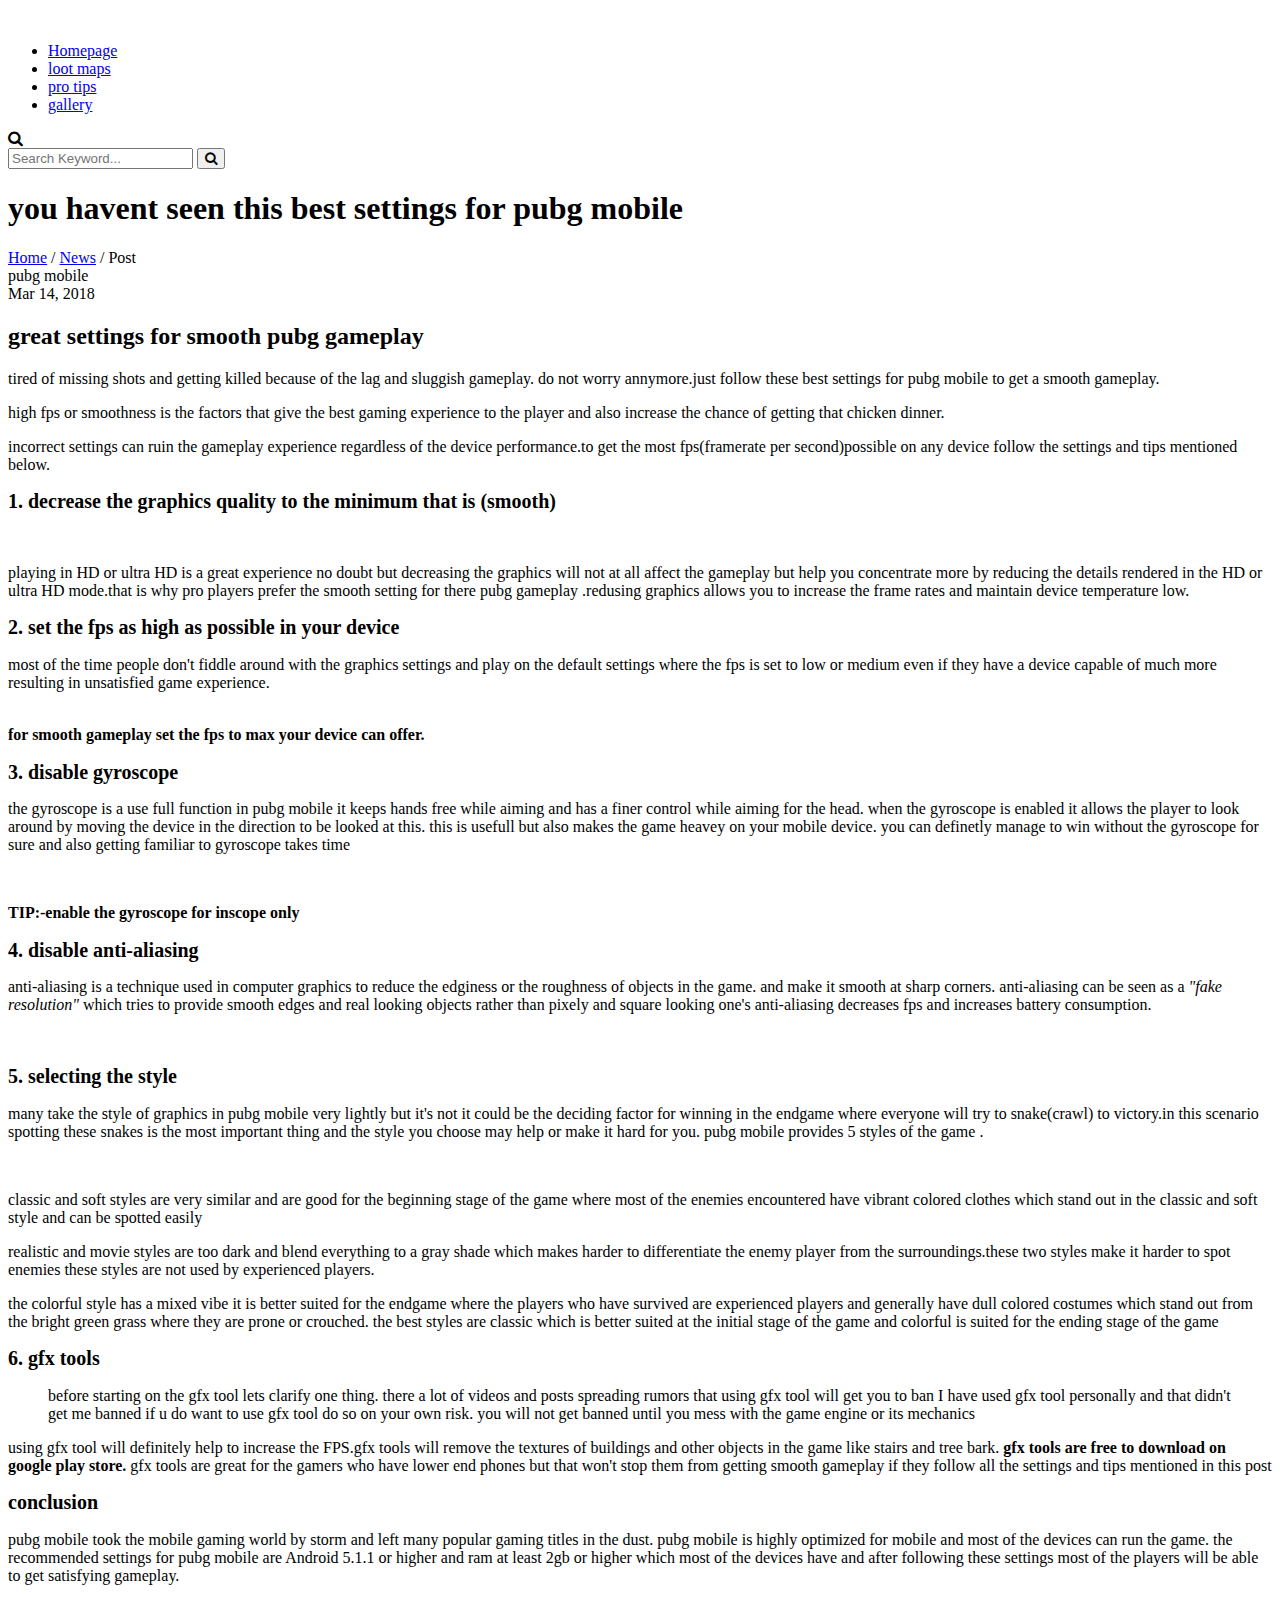
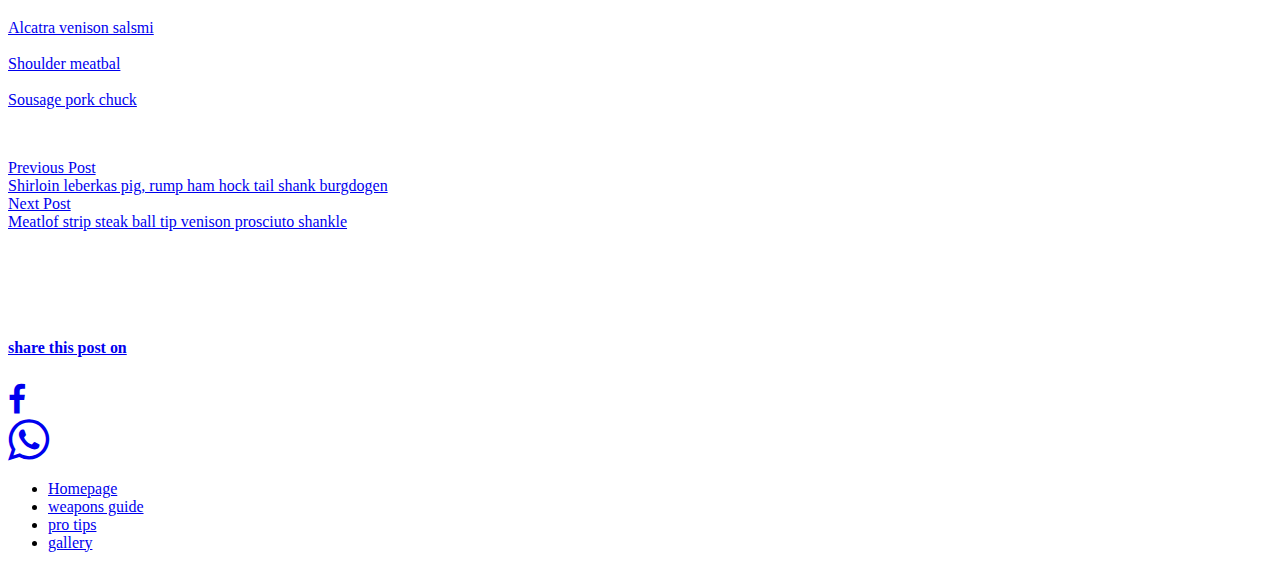
==== best-sett!ngs.html @ 98855d2d "second commit" ====
﻿<!DOCTYPE html>
<html lang="en">



<head>
    <meta charset="UTF-8">
    <meta name="viewport" content="width=device-width, initial-scale=1.0">
    <meta http-equiv="X-UA-Compatible" content="ie=edge">
    <title>Best Settings</title>
    <!-- Favicon -->
    <link rel="shortcut icon" href="http://denysthemes.com/demos/html/indiega/assets/images/favicon.ico"
        type="image/x-icon">
    <!-- Google Fonts -->
    <link href="https://fonts.googleapis.com/css?family=Roboto:100,100i,300,300i,400,400i,500,500i,700,700i,900,900i"
        rel="stylesheet">
    <link href="https://fonts.googleapis.com/css?family=Cabin:400,400i,500,500i,600,600i,700,700i" rel="stylesheet">
    <!-- Font Awesome CSS -->
    <link rel="stylesheet" href="https://cdnjs.cloudflare.com/ajax/libs/font-awesome/4.7.0/css/font-awesome.min.css">
    <!-- Bootstrap-->
    <link rel="stylesheet" href="/assets/css/bootstrap.min.css" />
    <!-- Style -->
    <link rel="stylesheet" href="/assets/css/style.css" />
    <!-- Responsive Style -->
    <link rel="stylesheet" href="/assets/css/responsive.css" />
    <!-- Animate CSS -->
    <link rel="stylesheet" href="/assets/plugins/animate.css-master/animate.min.css">
    <!-- Light Box -->
    <link href="/assets/plugins/lightbox2-master/dist/css/lightbox.css" rel="stylesheet">
    <!-- Video js -->
    <link href="/assets/css/video-js.css" rel="stylesheet">
    <!-- Datapicker -->
    <link href="/assets/plugins/jquery-date-range-picker-master/dist/daterangepicker.min.css" rel="stylesheet">
    <!-- Sliders -->
    <link rel="stylesheet" type="text/css" href="/assets/plugins/slick-1.8.0/slick/slick.css" />
    <link rel="stylesheet" type="text/css" href="/assets/plugins/slick-1.8.0/slick/slick-theme.css" />
</head>

<body>
    <!-- PRELOADER START -->
    <div class="loader-wrapper">
        <div class='cssload-loader'>
            <div class='cssload-inner cssload-one'></div>    
            <div class='cssload-inner cssload-two'></div>
            <div class='cssload-inner cssload-three'></div>
        </div>
    </div>
    <!-- PRELOADER END -->
    <!-- HEADER START -->
    <div class="header-line-wrapper">
        <header class="header-wrapper fixed-top plr100">
            <div class="table height-100p">
                <div class="table-row">
                    <div class="table-cell valign-middle text-left">
                        <a href="index.html" class="logo">
                            <img src="../assets/images/logo.png" alt="" class="img-responsive inline-block">
                        </a>
                    </div>
                    <div class="table-cell valign-top text-center vm-sm">
                        <div class="main-menu">
                            <span class="toggle_menu">

                                <span></span>
                            </span>
                            <ul class="menu clearfix">
                                <li class="inline-block active">
                                    <a href="blog-right.html">
                                        Homepage
                                    </a>
                                </li>
                                <li class="inline-block menu-item-has-children">
                                    <a href="#">
                                        loot maps
                                    </a>

                                </li>
                                <li class="inline-block menu-item-has-children">
                                    <a href="#">
                                        pro tips
                                    </a>

                                </li>
                                <li class="inline-block menu-item-has-children">
                                    <a href="gallery-regular.html">
                                        gallery
                                    </a>

                                </li>


                            </ul>
                        </div>
                    </div>
                    <div class="table-cell valign-top text-right">
                        <div class="right-bl">
                            <div class="search-wrapper inline-block valign-middle">
                                <i class="fa fa-search color-white fsize-28" aria-hidden="true"></i>
                                <form class="search-content" action="#">
                                    <input type="text" placeholder="Search Keyword...">
                                    <button class="color-white">
                                        <i class="fa fa-search" aria-hidden="true"></i>
                                    </button>
                                </form>
                            </div>

                        </div>
                    </div>
                </div>
            </div>
        </header>
    </div>
    <!-- HEADER END -->
    <!-- PAGE NAME START -->
    <section class="page-name parallax" data-paroller-factor="0.1" data-paroller-type="background"
        data-paroller-direction="vertical">
        <div class="container">
            <div class="row">
                <h1 class="page-title">
                    you havent seen this best settings for pubg mobile
                </h1>
                <div class="breadcrumbs">
                    <a href="index.html">Home</a> /
                    <a href="#">News</a> /
                    <span class="color-1">Post</span>
                </div>
            </div>
        </div>
    </section>
    <!-- PAGE NAME END -->
    <!-- SECTION START -->
    <section class="ptb150">
        <div class="container">
            <div class="row">
                
                <div class="full-col col-lg-10 col-md-10 col-md-push-1">
                    <div class="post-content mt60">

                        <div class="post-bottom background-4">
                            <div class="p60">
                                <div class="table">
                                    <div class="table-row">
                                        <div class="table-cell valign-top">
                                            <div class="fsize-14 fweight-700 uppercase color-1">
                                                pubg mobile
                                            </div>
                                        </div>
                                        <div class="table-cell valign-top text-right">
                                            <div class="fsize-14 fweight-700 uppercase">
                                                Mar 14, 2018
                                            </div>
                                        </div>
                                    </div>
                                </div>
                                <h2>great settings for smooth pubg gameplay</h2>

                                <p>tired of missing shots and getting killed because of the lag and sluggish
                                    gameplay. do not worry annymore.just follow these best settings for pubg mobile
                                    to get a smooth
                                    gameplay.</p>
                                <p> high fps or smoothness is the factors that give the best gaming experience
                                    to the player and also increase the chance of getting that chicken dinner.</p>
                                <p>incorrect settings can ruin the gameplay experience regardless of the device
                                    performance.to get the most fps(framerate per second)possible on any device
                                    follow the settings and tips mentioned below. </p>

                                <h2 style="font-size: 20px;">1. decrease the graphics quality to the minimum that
                                    is (smooth)</h2>
                                <div class="post-image">
                                    <img src="../assets/images/blog/smoot.jpg" alt=""></div>
                                <p>playing in HD or ultra HD is a great experience no doubt but decreasing the
                                    graphics will not at all affect the gameplay but help you
                                    concentrate more by reducing the details rendered in the HD or ultra HD
                                    mode.that is why pro players prefer the smooth setting for there pubg gameplay
                                    .redusing graphics allows you to increase the frame rates and maintain device
                                    temperature low.</p>

                                <h2 style="font-size: 20px;">2. set the fps as high as possible in your device</h2>
                                <p>most of the time people don't fiddle around with the graphics settings and play
                                    on
                                    the default settings where the fps is set to low or medium even if they have a
                                    device capable of much more resulting in unsatisfied game experience.
                                    <div class="post-image">
                                        <img src="../assets/images/blog/fps.jpg" alt=""></div>
                                    <strong>for
                                        smooth gameplay set the fps to max your device can offer.</strong></p>


                                <h2 style="font-size: 20px;">3. disable gyroscope</h2>
                                <p>the gyroscope is a use full function in pubg mobile it keeps hands free while
                                    aiming and has a finer control while aiming for the head. when the gyroscope is
                                    enabled it allows the player to look around by moving the device in the
                                    direction to be looked at this. this is usefull but also makes the game heavey
                                    on your mobile device.
                                    you can definetly manage to win without the gyroscope for sure and also
                                    getting familiar to gyroscope takes time</p>
                                <div class="post-image">
                                    <img src="../assets/images/blog/gyro.jpg" alt=""></div>
                                <p><strong> TIP:-enable the gyroscope for inscope only</strong></p>

                                <h2 style="font-size: 20px;"> 4. disable anti-aliasing</h2>
                                <p>anti-aliasing is a technique used in computer graphics to reduce the edginess or
                                    the roughness of objects in the game. and make it smooth at sharp corners.
                                    anti-aliasing can be seen as a <i>"fake resolution"</i> which tries to provide
                                    smooth
                                    edges and real looking objects rather than pixely and square looking one's
                                    anti-aliasing decreases fps and increases battery consumption.</p>
                                <div class="post-image">
                                    <img src="../assets/images/blog/anti-aliasing.jpg" alt=""></div>


                                <h2 style="font-size: 20px;">5. selecting the style</h2>
                                <p>many take the style of graphics in pubg mobile very lightly but it's not it
                                    could be the deciding factor for winning in the endgame where everyone will try
                                    to snake(crawl) to victory.in this scenario spotting these snakes is the most
                                    important thing and the style you choose may help or make it hard for you.
                                    pubg mobile provides 5 styles of the game .
                                    <div class="post-image">
                                        <img src="../assets/images/blog/style.jpg" alt=""></div>

                                    <p>classic and soft styles are very similar and are good for the beginning stage
                                        of the game where most of the enemies encountered have vibrant colored
                                        clothes which stand out in the classic and soft style and can be spotted
                                        easily</p>
                                    <p>
                                        realistic and movie styles are too dark and blend everything to a gray shade
                                        which makes harder to differentiate the enemy player from the
                                        surroundings.these two styles make it harder to spot enemies these styles
                                        are not used by experienced players.</p>

                                    <p>the colorful style has a mixed vibe it is better suited for the endgame where
                                        the players who have survived are experienced players and generally have
                                        dull colored costumes which stand out from the bright green grass where they
                                        are prone or crouched.
                                        the best styles are classic which is better suited at the initial stage of
                                        the game and colorful is suited for the ending stage of the game
                                    </p>
                                </p>
                            </div>
                            <h2 style="font-size: 20px;">6. gfx tools</h2>
                            <div class="
                                        post-quote mt120">
                                <blockquote class="p40 text-center">

                                    <div class="table mb0 pb30 mt40">
                                        <div class="table-row">

                                        </div>
                                    </div>
                                    <div class="text-container fsize-18 italic ptb30">
                                        before starting on the gfx tool lets clarify one thing. there a lot of
                                        videos and posts spreading rumors that using gfx tool will get you to ban I
                                        have used gfx tool personally and that didn't get me banned if u do want to
                                        use gfx tool do so on your own risk.
                                        you will not get banned until you mess with the game engine or its
                                        mechanics
                                    </div>
                                </blockquote>

                                <p>using gfx tool will definitely help to increase the FPS.gfx tools will remove
                                    the textures of buildings and other objects in the game like stairs and tree
                                    bark.
                                    <strong>gfx tools are free to download on google play store.</strong>
                                    gfx tools are great for the gamers who have lower end phones but that won't
                                    stop them from getting smooth gameplay if they follow all the settings and tips
                                    mentioned in this post</p>

                                <h2 style="font-size: 20px;">conclusion</h2>
                                <p>pubg mobile took the mobile gaming world by storm and left many popular gaming
                                    titles in the dust. pubg mobile is highly optimized for mobile and most of the
                                    devices can run the game.
                                    the recommended settings for pubg mobile are Android 5.1.1 or higher and ram at
                                    least 2gb or higher which most of the devices have and after following these
                                    settings most of the players will be able to get satisfying gameplay.</p>
                            </div>

                        </div>
                    </div>
                    <div class="row mt60 wow fadeInLeft">
                        <div class="related-post">
                            <div class="related-item col-lg-4 col-md-4 col-sm-12 col-xs-12">
                                <a href="post.html" class="related-wrapper">
                                    <div class="related-img">
                                        <img src="../assets/images/post/related-1.jpg" alt="">
                                    </div>
                                    <div class="related-title">
                                        <div class="font-agency fsize-24 fweight-700 color-white uppercase">
                                            Alcatra venison salsmi
                                        </div>
                                    </div>
                                </a>
                            </div>
                            <div class="related-item col-lg-4 col-md-4 col-sm-12 col-xs-12">
                                <a href="post.html" class="related-wrapper">
                                    <div class="related-img">
                                        <img src="../assets/images/post/related-2.jpg" alt="">
                                    </div>
                                    <div class="related-title">
                                        <div class="font-agency fsize-24 fweight-700 color-white uppercase">
                                            Shoulder meatbal
                                        </div>
                                    </div>
                                </a>
                            </div>
                            <div class="related-item col-lg-4 col-md-4 col-sm-12 col-xs-12">
                                <a href="post.html" class="related-wrapper">
                                    <div class="related-img">
                                        <img src="../assets/images/post/related-3.jpg" alt="">
                                    </div>
                                    <div class="related-title">
                                        <div class="font-agency fsize-24 fweight-700 color-white uppercase">
                                            Sousage pork chuck
                                        </div>
                                    </div>
                                </a>
                            </div>
                        </div>
                    </div>

                    <div class="posts-nav" style="margin-top: 50px;">
                        <div class="row">
                            <div class="col-md-6">
                                <a href="#" class="nav_prev nav-btn td-none"
                                    style="background-image: url('../assets/images/blog/blog-img-1.jpg');">
                                    <div class="nav_content">
                                        <div class="fsize-14 fweight-700 uppercase color-1">Previous Post</div>
                                        <div class="nav-title font-agency fsize-24 fweight-700  uppercase">Shirloin
                                            leberkas pig, rump ham hock tail shank burgdogen</div>
                                    </div>
                                </a>
                            </div>
                            <div class="col-md-6 text-right">
                                <a href="#" class="nav_next nav-btn td-none"
                                        style="background-image: url('../assets/images/blog/blog-img-2.jpg');">
                                    <div class="nav_content">
                                        <div class="fsize-14 fweight-700 uppercase color-1">Next Post</div>
                                        <div class="nav-title font-agency fsize-24 fweight-700  uppercase">Meatlof
                                            strip steak ball tip venison prosciuto shankle</div>
                                    </div>
                                </a>
                            </div>
                        </div>
                    </div>
                </div>
            </div>
        </div>
        </div>
        </div>
    </section>

    

    <!-- SECTION END -->
    <!-- FOOTER START -->
    <footer class="footer">
        <div class="container">
            <div class="row mb110">
                <div class="col-lg-4 col-md-4 col-sm-12 col-xs-12" style=" margin-bottom: 90px;">
                    <a href="index.html">
                        <img src="../assets/images/logo.png" alt="">
                    </a>
                </div>
                <div class="col-lg-8 col-md-8 col-sm-12 col-xs-12 text-right">
                    <div class="social-content mt30">
                        <a href="#" style=" font-size: larger;  font-weight: 500; ">
                            <h5>share this post on</h5>
                        </a>


                        <div class="social-list">
                            <a href="#">
                                <i class="fa fa-facebook fa-2x" aria-hidden="true"></i>
                            </a>
                        </div>
                        <div class="social-list">
                            <a href="#">
                                <i class="fa fa-whatsapp fa-3x" aria-hidden="true"></i>
                            </a>
                        </div>

                    </div>
                    <ul class="footer-menu">
                        <li>
                            <a href="index.html">
                                Homepage
                            </a>
                        </li>
                        <li>
                            <a href="#">
                                weapons guide
                            </a>
                        </li>
                        <li>
                            <a href="gallery-masonry.html">
                                pro tips
                            </a>
                        </li>
                        <li>
                            <a href="games.html">
                                gallery
                            </a>
                        </li>


                    </ul>


                </div>
            </div>
            <div class="row">

            </div>
        </div>
    </footer>
    <!-- FOOTER END -->
    <!-- Scripts -->
    <script src="../assets/js/jquery-3.3.1.min.js"></script>
    <script src="../assets/js/bootstrap.min.js"></script>
    <script src="../assets/plugins/slick-1.8.0/slick/slick.min.js"></script>
    <script src="../assets/plugins/flex-menu/flexmenu.min.js"></script>
    <script src="../assets/plugins/jquery-match-height-master/dist/jquery.matchHeight.js"></script>
    <script src="../assets/plugins/muuri-master/muuri.js"></script>
    <script src="../assets/plugins/vide-0.5.1/dist/jquery.vide.min.js"></script>
    <script src="../assets/plugins/paroller.js-master/dist/jquery.paroller.min.js"></script>
    <script src="../assets/js/video.js"></script>
    <script src="../assets/js/jquery.inview.min.js"></script>
    <script src="../assets/js/progressbar.min.js"></script>
    <script src="../assets/plugins/lightbox2-master/dist/js/lightbox.js"></script>
    <script src="../assets/js/moment.min.js"></script>
    <script src="../assets/plugins/jquery-date-range-picker-master/dist/jquery.daterangepicker.min.js"></script>
    <script src="../assets/plugins/wow-master/dist/wow.min.js"></script>
    <script src="../assets/js/script.js"></script>
</body>



</html>
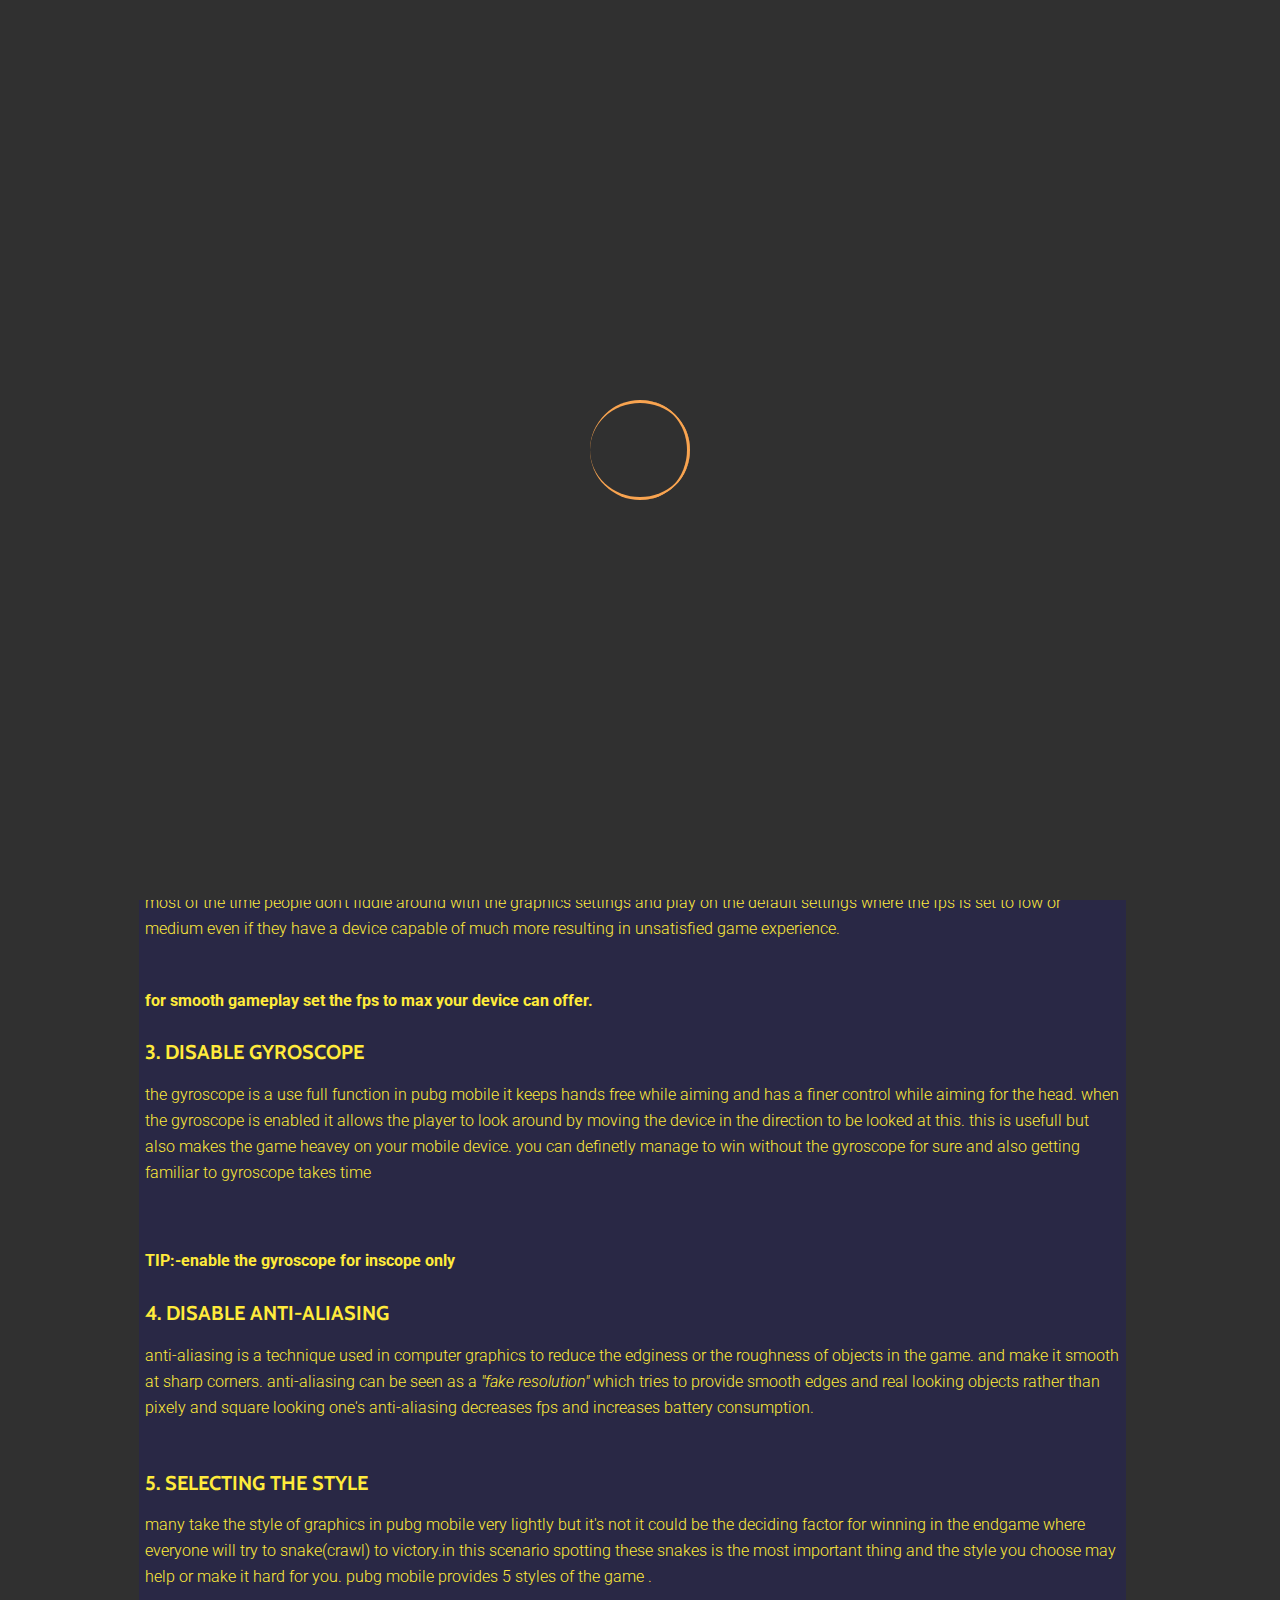
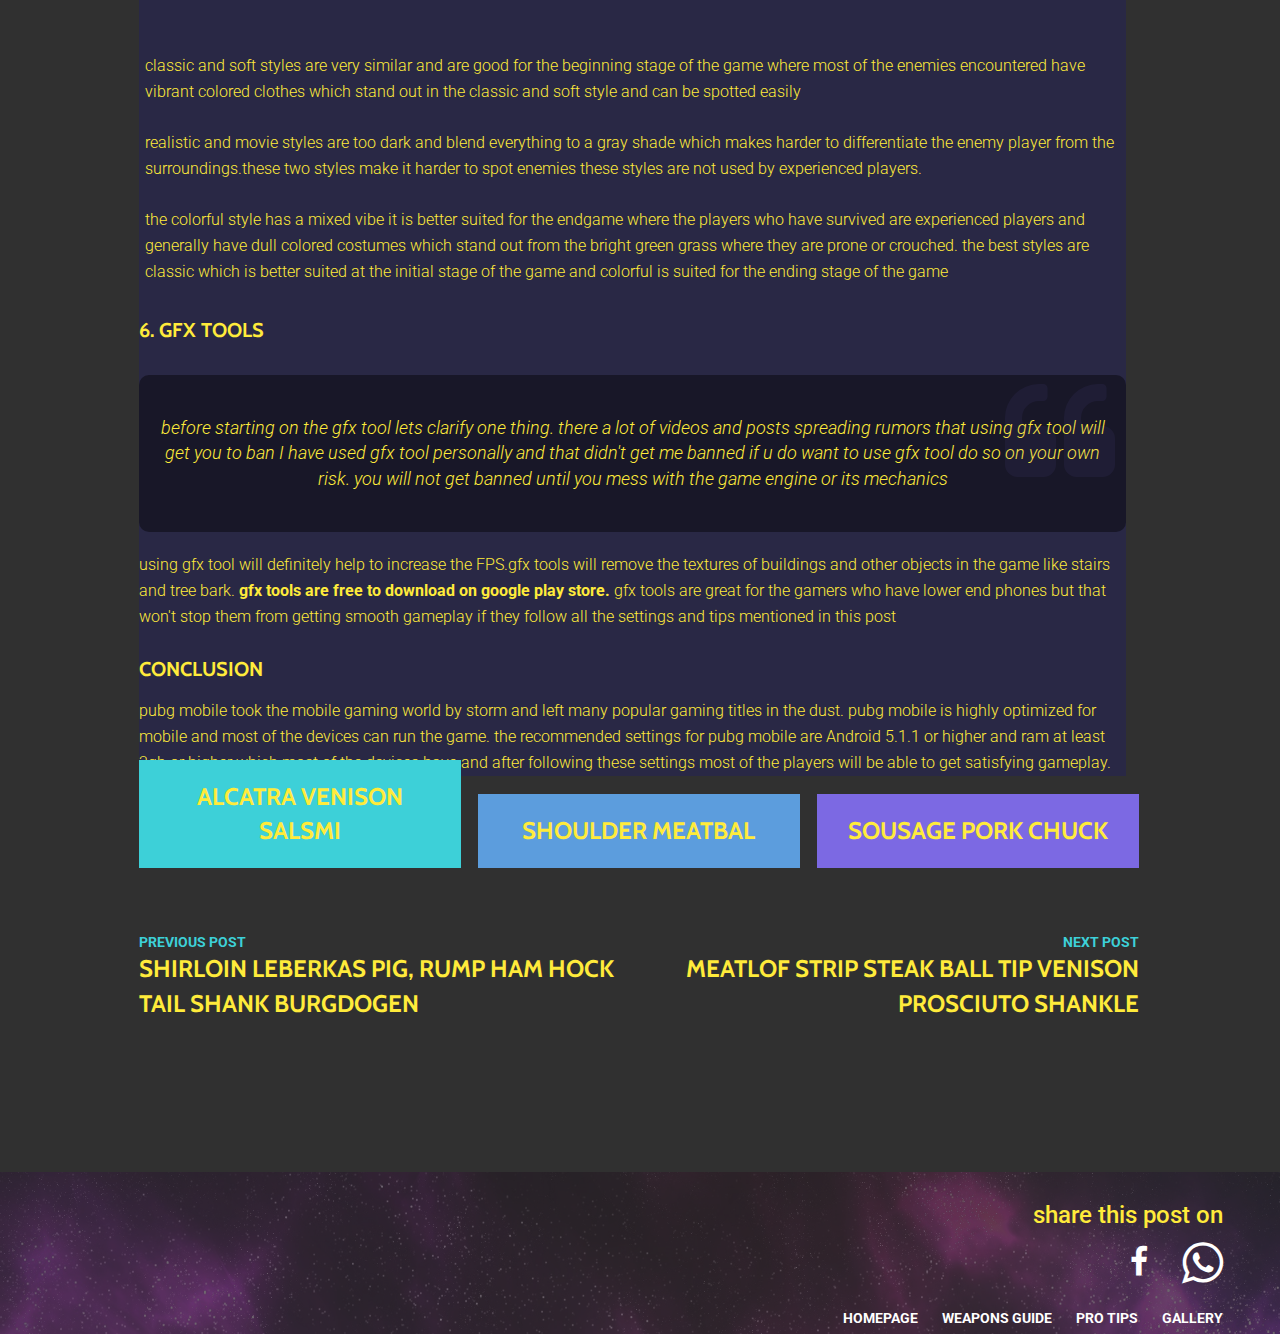
==== commit f08fba23: "third commit" ====
--- a/best-sett!ngs.html
+++ b/best-sett!ngs.html
@@ -9,7 +9,7 @@
     <meta http-equiv="X-UA-Compatible" content="ie=edge">
     <title>Best Settings</title>
     <!-- Favicon -->
-    <link rel="shortcut icon" href="http://denysthemes.com/demos/html/indiega/assets/images/favicon.ico"
+    <link rel="shortcut icon" href="logo.png"
         type="image/x-icon">
     <!-- Google Fonts -->
     <link href="https://fonts.googleapis.com/css?family=Roboto:100,100i,300,300i,400,400i,500,500i,700,700i,900,900i"
@@ -18,22 +18,22 @@
     <!-- Font Awesome CSS -->
     <link rel="stylesheet" href="https://cdnjs.cloudflare.com/ajax/libs/font-awesome/4.7.0/css/font-awesome.min.css">
     <!-- Bootstrap-->
-    <link rel="stylesheet" href="/assets/css/bootstrap.min.css" />
+    <link rel="stylesheet" href="css/bootstrap.min.css" />
     <!-- Style -->
-    <link rel="stylesheet" href="/assets/css/style.css" />
+    <link rel="stylesheet" href="css/style.css" />
     <!-- Responsive Style -->
-    <link rel="stylesheet" href="/assets/css/responsive.css" />
+    <link rel="stylesheet" href="css/responsive.css" />
     <!-- Animate CSS -->
-    <link rel="stylesheet" href="/assets/plugins/animate.css-master/animate.min.css">
+    <link rel="stylesheet" href="plugins/animate.css-master/animate.min.css">
     <!-- Light Box -->
-    <link href="/assets/plugins/lightbox2-master/dist/css/lightbox.css" rel="stylesheet">
+    <link href="plugins/lightbox2-master/dist/css/lightbox.css" rel="stylesheet">
     <!-- Video js -->
-    <link href="/assets/css/video-js.css" rel="stylesheet">
+    <link href="css/video-js.css" rel="stylesheet">
     <!-- Datapicker -->
-    <link href="/assets/plugins/jquery-date-range-picker-master/dist/daterangepicker.min.css" rel="stylesheet">
+    <link href="plugins/jquery-date-range-picker-master/dist/daterangepicker.min.css" rel="stylesheet">
     <!-- Sliders -->
-    <link rel="stylesheet" type="text/css" href="/assets/plugins/slick-1.8.0/slick/slick.css" />
-    <link rel="stylesheet" type="text/css" href="/assets/plugins/slick-1.8.0/slick/slick-theme.css" />
+    <link rel="stylesheet" type="text/css" href="plugins/slick-1.8.0/slick/slick.css" />
+    <link rel="stylesheet" type="text/css" href="plugins/slick-1.8.0/slick/slick-theme.css" />
 </head>
 
 <body>
--- a/css/style.css
+++ b/css/style.css
@@ -0,0 +1,3070 @@
+/* ------------------------------------------ */
+/*             TABLE OF CONTENTS
+/* ------------------------------------------ */
+/*   01 - General & Basic Styles    */
+/*   02 - Header Styles             */
+/*   03 - Game Section              */
+/*   04 - Blog Section              */
+/*   05 - Testimonial Section       */
+/*   06 - Gallery Section           */
+/*   07 - Stream Section            */
+/*   08 - Price Section             */
+/*   09 - FAQ Section               */
+/*   10 - Registration Section      */
+/*   11 - Footer Styles             */
+/*   12 - About Page                */
+/*   13 - 404 Page                  */
+/*   14 - FAQ Page                  */
+/*   15 - Team Page                 */
+/*   16 - Single Team Page          */
+/*   17 - Testimonials Page         */
+/*   18 - Games Page                */
+/*   19 - Single Games Page         */
+/*   20 - Gallery Pages             */
+/*   21 - Single image Page         */
+/*   22 - Contact Page              */
+/*   23 - Blog Page                 */
+/*   24 - Post Page                 */
+/* ==========================================================================
+   01. GENERAL & BASIC STYLES
+   ========================================================================== */
+.color-1 {
+  color: #3dd0d8; }
+
+.color-2 {
+  color: #c2d4f8; }
+
+.color-3 {
+  color: #303030; }
+
+.color-4 {
+  color: #292845; }
+
+.color-5 {
+  color: #5c9ddd; }
+
+.color-6 {
+  color: #7c69e3; }
+
+.color-7 {
+  color: #00b4d6; }
+
+.color-8 {
+  color: #68dde3; }
+
+.background-1 {
+  background: #3dd0d8; }
+
+.background-2 {
+  background: #c2d4f8; }
+
+.background-3 {
+  background: #303030; }
+
+.background-4 {
+  background: #292845; }
+
+.background-5 {
+  background: #5c9ddd; }
+
+.background-6 {
+  background: #7c69e3; }
+
+.background-7 {
+  background: #00b4d6; }
+
+.background-8 {
+  background: #68dde3; }
+
+.background-gradient {
+  background: linear-gradient(to right, #3dd0d8 0%, rgba(146, 82, 234, 0.64) 100%); }
+
+@font-face {
+  font-family: 'cabin';
+  src: url("http://denysthemes.com/demos/html/indiega/assets/fonts/agency/agency-fb.ttf");
+  font-weight: 400;
+  font-style: normal; }
+
+.font-roboto {
+  font-family: "Roboto", sans-serif; }
+
+.font-agency {
+  font-family: "cabin"; }
+
+.italic {
+  font-style: italic; }
+
+.fsize-0 {
+  font-size: 0px; }
+
+.fsize-12 {
+  font-size: 12px; }
+
+.fsize-14 {
+  font-size: 14px; }
+
+.fsize-16 {
+  font-size: 16px; }
+
+.fsize-18 {
+  font-size: 18px; }
+
+.fsize-20 {
+  font-size: 20px; }
+
+.fsize-24 {
+  font-size: 24px; }
+
+.fsize-28 {
+  font-size: 28px; }
+
+.fsize-30 {
+  font-size: 30px; }
+
+.fsize-32 {
+  font-size: 32px; }
+
+.fsize-40 {
+  font-size: 40px; }
+
+.fsize-48 {
+  font-size: 48px; }
+
+.fsize-58 {
+  font-size: 58px; }
+
+.fsize-80 {
+  font-size: 80px; }
+
+.fweight-300 {
+  font-weight: 300; }
+
+.fweight-500 {
+  font-weight: 500; }
+
+.fweight-700 {
+  font-weight: 700; }
+
+.radius-offset {
+  border-radius: 0 !important; }
+
+.ws-20 {
+  word-spacing: 20px; }
+
+::-moz-selection {
+  background: #3dd0d8;
+  color: #fff; }
+
+::selection {
+  background: #3dd0d8;
+  color: #fff; }
+
+:focus::-webkit-input-placeholder {
+  opacity: 0;
+  transition: all 0.3s ease-out; }
+
+:focus::-moz-placeholder {
+  opacity: 0;
+  transition: all 0.3s ease-out; }
+
+:focus:-moz-placeholder {
+  opacity: 0;
+  transition: all 0.3s ease-out; }
+
+:focus:-ms-input-placeholder {
+  opacity: 0;
+  transition: all 0.3s ease-out; }
+
+/* Heading */
+h1,
+h2,
+h3,
+h4,
+h6 {
+    font-family: "cabin";
+    font-weight: 700;
+    color: #ffeb3b;
+    text-transform: uppercase;
+    margin: auto;
+    line-height: inherit;
+}
+
+
+.subheading {
+    font-family: "cabin";
+    font-size: 20px;
+}
+
+ul,
+ol {
+  margin: 0;
+  padding: 0; }
+
+a {
+    text-decoration: none;
+    color: #FFEB3B;
+}
+  a:hover {
+    text-decoration: none;
+   
+  }
+  a:focus {
+    text-decoration: none;
+    color: inherit !important; }
+
+p {
+  line-height: 26px;
+  margin-bottom: 25px; 
+  margin-top:15px;
+}
+
+h1 {
+  font-size: 56px; }
+
+h2 {
+  font-size: 35px; }
+
+h3 {
+  font-size: 40px; }
+
+h4 {
+  font-size: 32px; }
+
+h5 {
+  font-size: 24px; }
+
+h6 {
+  font-size: 16px; }
+
+.related-img {
+  max-width: 100%;
+  margin:14px;
+}
+
+.post-image img{
+    max-width:100%;
+}
+
+.alignright {
+  float: right;
+  margin: 0 0 30px 30px; }
+
+
+.alignleft {
+  float: left;
+  margin: 0 30px 30px 0; }
+
+.uppercase {
+  text-transform: uppercase; }
+
+.align-left {
+  float: left;
+  margin-right: 40px;
+  margin-bottom: 40px; }
+
+.align-right {
+  float: right;
+  margin-left: 40px;
+  margin-bottom: 40px; }
+
+.td-none {
+  text-decoration: none; }
+
+.color-white {
+  color: #FFEB3B; }
+
+.color-whitei {
+  color: #fff !important; }
+
+.background-white {
+  background-color: #fff; }
+
+.relative {
+  position: relative; }
+
+.ohidden {
+  overflow: hidden; }
+
+.float-left {
+  float: left; }
+
+.float-right {
+  float: right; }
+
+.block {
+  display: block; }
+
+.inline-block {
+  display: inline-block; }
+
+.table {
+  display: table;
+  margin-bottom: 0; }
+
+.table-row {
+  display: table-row; }
+
+.table-cell {
+  display: table-cell; }
+
+.valign-top {
+  vertical-align: top; }
+
+.valign-middle {
+  vertical-align: middle; }
+
+.valign-bottom {
+  vertical-align: bottom; }
+
+.width-100 {
+  width: 100%; }
+
+.height-100p {
+  height: 100%; }
+
+.height-600 {
+  height: 600px; }
+
+.lheight-normal {
+  line-height: normal; }
+
+.lheight-26 {
+  line-height: 26px; }
+
+.lheight-28 {
+  line-height: 28px; }
+
+.lheight-30 {
+  line-height: 30px; }
+
+.lheight-32 {
+  line-height: 32px; }
+
+.lheight-47 {
+  line-height: 47px; }
+
+.p30 {
+  padding: 30px; }
+
+.p40 {
+  padding: 10px; }
+
+.p60 {
+  padding: 6px; }
+
+.pl20 {
+  padding-left: 20px; }
+
+.plr40 {
+  padding-left: 40px;
+  padding-right: 40px; }
+
+.plr50 {
+  padding-left: 50px;
+  padding-right: 50px; }
+
+.plr60 {
+  padding-left: 60px;
+  padding-right: 60px; }
+
+.plr100 {
+  padding-left: 100px;
+  padding-right: 100px; }
+
+.pl0 {
+  padding-left: 0; }
+
+.pl100 {
+  padding-left: 100px; }
+
+.pr0 {
+  padding-right: 0; }
+
+.ptb19 {
+  padding-top: 19px;
+  padding-bottom: 19px; }
+
+.ptb20 {
+  padding-top: 20px;
+  padding-bottom: 20px; }
+
+.ptb30 {
+  padding-top: 30px;
+  padding-bottom: 30px; }
+
+.ptb50 {
+  padding-top: 50px;
+  padding-bottom: 50px; }
+
+.ptb90 {
+  padding-top: 90px;
+  padding-bottom: 90px; }
+
+.ptb100 {
+  padding-top: 100px;
+  padding-bottom: 100px; }
+
+.ptb120 {
+  padding-top: 120px;
+  padding-bottom: 120px; }
+
+.ptb150 {
+  padding-top: 50px;
+  padding-bottom: 50px; }
+
+.ptb170 {
+  padding-top: 170px;
+  padding-bottom: 170px; }
+
+.pt10 {
+  padding-top: 10px; }
+
+.pt25 {
+  padding-top: 25px; }
+
+.pt85 {
+  padding-top: 85px; }
+
+.pt90 {
+  padding-top: 90px; }
+
+.pt150 {
+  padding-top: 150px; }
+
+.pt170 {
+  padding-top: 170px; }
+
+.pb20 {
+  padding-bottom: 20px; }
+
+.pb60 {
+  padding-bottom: 60px; }
+
+.pb85 {
+  padding-bottom: 85px; }
+
+.pb170 {
+  padding-bottom: 170px; }
+
+.m0 {
+  margin: 0; }
+
+.mlr-auto {
+  margin-left: auto;
+  margin-right: auto; }
+
+.ml5 {
+  margin-left: 5px; }
+
+.ml15 {
+  margin-left: 15px; }
+
+.ml25 {
+  margin-left: 25px; }
+
+.ml30 {
+  margin-left: 30px; }
+
+.mt-80 {
+  margin-top: -80px; }
+
+.mt10 {
+  margin-top: 10px; }
+
+.mt15 {
+  margin-top: 1px; }
+
+.mt20 {
+  margin-top: 20px; }
+
+.mt25 {
+  margin-top: 25px; }
+
+.mt30 {
+  margin-top: 10px; }
+
+
+
+.mt50 {
+  margin-top: 50px; }
+
+.mt60 {
+  margin-top: 5px;
+  margin-bottom: 30px;
+}
+
+.mt70 {
+  margin-top: 70px; }
+
+.mt80 {
+  margin-top: 80px; }
+
+.mt90 {
+  margin-top: 90px; }
+
+.mt100 {
+  margin-top: 100px; }
+
+.mt120 {
+  margin-top: 30px; }
+
+.mt150 {
+  margin-top: 150px; }
+
+.mb20 {
+  margin-bottom: 20px; }
+
+.mb30 {
+  margin-bottom: 30px; }
+
+.mb40 {
+  margin-bottom: 40px; }
+
+.mb110 {
+  margin-bottom: 5px; }
+
+.pointer {
+  cursor: pointer; }
+
+.text-gradient {
+  background: linear-gradient(to right, #3dd0d8 0%, rgba(124, 105, 227, 0.64) 100%);
+  
+  -webkit-text-fill-color: transparent; }
+
+.btn {
+  border-radius: 10px;
+  text-transform: uppercase;
+  font-size: 14px;
+  font-weight: 700;
+  border: 0; }
+  .btn.border-btn {
+    border: 2px solid #fff;
+    background: transparent;
+    transition: all 0.3s ease-out; }
+    .btn.border-btn:hover {
+      background: #3dd0d8;
+      border: 2px solid #3dd0d8;
+      color: #fff;
+      transition: all 0.3s ease-out; }
+  .btn.header-btn {
+    width: 220px;
+    height: 60px;
+    line-height: 59px;
+    overflow: hidden;
+    position: relative;
+    z-index: 1;
+    display: inline-block;
+    padding: 0;
+    color: #fff;
+    border: 2px solid #7c69e3;
+    transition: all 0.3s ease-out; }
+    .btn.header-btn:hover {
+      border: 2px solid #3dd0d8;
+      background: #3dd0d8 !important;
+      transition: all 0.3s ease-out; }
+  .btn.gradient {
+    background: linear-gradient(to right, #3dd0d8 0%, rgba(124, 105, 227, 0.64) 100%);
+    transition: all 0.3s ease-out; }
+    .btn.gradient:hover {
+      background: #3dd0d8;
+      color: #fff;
+      transition: all 0.3s ease-out; }
+
+.title-bl {
+  position: relative;
+  z-index: 3; }
+  .title-bl .title {
+    position: relative;
+    font-family: "cabin";
+    font-size: 40px;
+    font-weight: 700;
+    text-shadow: 0 2px 4.8px rgba(30, 29, 50, 0.3);
+    text-transform: uppercase;
+    /* padding-top: 25px;
+		padding-bottom: 25px; */ }
+  .title-bl .subtitle {
+    position: absolute;
+    top: 50%;
+    left: 50%;
+    z-index: 10;
+    -webkit-transform: translate(-50%, -50%);
+            transform: translate(-50%, -50%);
+    opacity: 0.02;
+    text-shadow: 0 2px 4.8px rgba(30, 29, 50, 0.3);
+    color: #c2d4f8;
+    font-family: "cabin";
+    font-size: 88px;
+    font-weight: 700;
+    text-transform: uppercase;
+    white-space: nowrap;
+    width: 100%;
+    overflow: hidden;
+    text-overflow: ellipsis;
+    /* line-height: 100%; */ }
+
+.title-description {
+  position: relative;
+  z-index: 1; }
+
+.sl-social {
+  position: absolute;
+  right: 100px;
+  top: 50%;
+  -webkit-transform: translateY(-50%);
+          transform: translateY(-50%); }
+  .sl-social.bg-white .social {
+    background: #fff;
+    border-radius: 50%; }
+    .sl-social.bg-white .social:hover .fa {
+      color: #3dd0d8;
+      transition: all 0.3s ease-out; }
+  .sl-social .social {
+    display: block;
+    width: 40px;
+    height: 40px;
+    line-height: 41px;
+    margin: 15px 0;
+    text-align: center; }
+    .sl-social .social .fa {
+      transition: all 0.3s ease-out; }
+
+.page-name {
+  padding: 196px 0 50px 0;
+  background-image: url("../images/headg.png");
+  background-repeat: no-repeat;
+  background-size: auto 120%; }
+    .page-name .page-title {
+        color: #ffeb3b;
+        font-family: "cabin";
+        font-size: 24px;
+        font-weight: 700;
+        text-transform: uppercase;
+        text-align: center;
+    }
+  .page-name .breadcrumbs {
+    text-align: center;
+    font-size: 14px;
+    font-weight: 700; }
+    .page-name .breadcrumbs a {
+      display: inline-block;
+      padding: 0 12.5px;
+      text-transform: uppercase;
+      color: #fff;
+      transition: all 0.3s ease-out; }
+      .page-name .breadcrumbs a:hover {
+        color: #3dd0d8;
+        transition: all 0.3s ease-out; }
+    .page-name .breadcrumbs span {
+      text-transform: uppercase;
+      color: #3dd0d8;
+      padding: 0 12.5px; }
+
+ul.list-1 {
+  line-height: 30px; }
+  ul.list-1 > li {
+    list-style: none; }
+    ul.list-1 > li:before {
+      content: '\f00c';
+      font: normal normal normal 14px/1 FontAwesome;
+      font-weight: 400;
+      margin-right: 20px; }
+    ul.list-1 > li.color1:before {
+      color: #3dd0d8; }
+    ul.list-1 > li.color5:before {
+      color: #5c9ddd; }
+
+ol.list-2 {
+  list-style: none;
+  counter-reset: num; }
+  ol.list-2 li {
+    position: relative;
+    padding: 0 0 0 25px;
+    line-height: 30px; }
+    ol.list-2 li:before {
+      content: counter(num) ". ";
+      counter-increment: num;
+      position: absolute;
+      left: 2px;
+      top: 50%;
+      -webkit-transform: translateY(-50%);
+              transform: translateY(-50%);
+      font-weight: 700;
+      color: #3dd0d8; }
+
+.default-tabs .nav-tabs {
+  margin: 0;
+  border-bottom: 4px solid #7c69e3; }
+  .default-tabs .nav-tabs li {
+    padding: 0; }
+    .default-tabs .nav-tabs li a {
+      border-radius: 10px 10px 0px 0px;
+      border: 2px solid rgba(124, 105, 227, 0.4);
+      border-bottom: none !important;
+      padding: 19px 50px;
+      margin-right: 1px;
+      opacity: 0.7;
+      color: #c2d4f8;
+      line-height: normal;
+      font-weight: 700;
+      font-size: 14px;
+      transition: all 0.3s ease-out; }
+      .default-tabs .nav-tabs li a:hover {
+        background-color: #7c69e3;
+        color: #fff;
+        opacity: 1;
+        border-color: transparent;
+        transition: all 0.3s ease-out; }
+      .default-tabs .nav-tabs li a:focus {
+        background-color: #7c69e3;
+        outline: none; }
+    .default-tabs .nav-tabs li.active a {
+      background-color: #7c69e3;
+      color: #fff;
+      opacity: 1;
+      border: 2px solid transparent; }
+      .default-tabs .nav-tabs li.active a:hover {
+        border-bottom: none !important;
+        border: 2px solid transparent; }
+      .default-tabs .nav-tabs li.active a:focus {
+        border-bottom: none;
+        border: 2px solid transparent; }
+
+.default-tabs .tab-content .main-text {
+  background: #292845;
+  border-radius: 0px 0px 10px 10px; }
+
+.progress-line {
+  line-height: normal;
+  margin-bottom: 25px; }
+  .progress-line:last-child {
+    margin-bottom: 0; }
+  .progress-line .progress-title {
+    font-size: 14px;
+    font-weight: 700;
+    text-transform: uppercase;
+    opacity: 0.8; }
+  .progress-line .progressbar-text {
+    font-size: 14px;
+    font-weight: 700;
+    opacity: 0.8;
+    color: #c2d4f8 !important;
+    top: 0 !important;
+    left: auto !important;
+    right: 0 !important;
+    -webkit-transform: none !important;
+            transform: none !important; }
+
+blockquote {
+  background-color: #181728;
+  border-radius: 10px;
+  border: none;
+  position: relative;
+  max-width: 670px; }
+  blockquote:before {
+    content: "\f10d";
+    color: #7c69e3;
+    opacity: 0.07;
+    font: normal normal normal 119px/1 FontAwesome;
+    position: absolute;
+    left: 50%;
+    top: 50%;
+    -webkit-transform: translate(-50%, -50%);
+            transform: translate(-50%, -50%); }
+
+.pagination-page .page-numbers {
+  display: inline-block;
+  vertical-align: middle;
+  font-size: 13px;
+  font-weight: 700;
+  width: 60px;
+  height: 60px;
+  text-decoration: none;
+  color: #fff;
+  text-align: center;
+  line-height: 59px;
+  margin: 0 5px 5px 5px;
+  background: #292845;
+  border-radius: 10px;
+  transition: all 0.2s ease-out; }
+  .pagination-page .page-numbers.active {
+    background: linear-gradient(to right, #3dd0d8 0%, rgba(146, 82, 234, 0.64) 100%); }
+  .pagination-page .page-numbers:hover {
+    background: linear-gradient(to right, #3dd0d8 0%, rgba(146, 82, 234, 0.64) 100%);
+    transition: all 0.2s ease-out; }
+  .pagination-page .page-numbers.dots:hover {
+    color: #fff;
+    background: #292845; }
+
+.cssload-container {
+  width: 100%;
+  height: 30px;
+  text-align: center; }
+
+.cssload-double-torus {
+  width: 30px;
+  height: 30px;
+  opacity: 0.5;
+  margin: 0 auto;
+  border: 7px double;
+  border-radius: 50%;
+  border-color: transparent rgba(104, 221, 227, 0.9) rgba(255, 255, 255, 0.9);
+  -webkit-animation: cssload-spin 1140ms infinite linear;
+          animation: cssload-spin 1140ms infinite linear; }
+
+@-webkit-keyframes cssload-spin {
+  100% {
+    -webkit-transform: rotate(360deg);
+            transform: rotate(360deg);
+    transform: rotate(360deg); } }
+
+@keyframes cssload-spin {
+  100% {
+    -webkit-transform: rotate(360deg);
+            transform: rotate(360deg);
+    transform: rotate(360deg); } }
+
+.social-content.gradient .social-list {
+  margin: 0;
+  width: 50px;
+  height: 50px;
+  background: transparent;
+  transition: all 0.3s ease-out;
+  text-align: center;
+  border-radius: 2px; }
+  .social-content.gradient .social-list a .fa {
+    line-height: 50px; }
+  .social-content.gradient .social-list a:hover {
+    color: #fff; }
+  .social-content.gradient .social-list:hover {
+    background: linear-gradient(to right, #3dd0d8 0%, rgba(146, 82, 234, 0.64) 100%);
+    transition: all 0.3s ease-out; }
+
+.social-content.color2 .social-list a {
+  color: #c2d4f8;
+  transition: all 0.3s ease-out; }
+  .social-content.color2 .social-list a:hover {
+    color: #7c69e3;
+    transition: all 0.3s ease-out; }
+
+.social-content .social-list {
+  display: inline-block;
+  vertical-align: middle;
+  margin: 0 15px; }
+  .social-content .social-list a {
+    color: #fff;
+    transition: all 0.3s ease-out; }
+    .social-content .social-list a:hover {
+      color: #7c69e3;
+      transition: all 0.3s ease-out; }
+  .social-content .social-list:first-child {
+    margin-left: 0; }
+  .social-content .social-list:last-child {
+    margin-right: 0; }
+
+.item.first .platform,
+.item.first .fa,
+.vertical-item.first .platform,
+.vertical-item.first .fa {
+  color: #3dd0d8; }
+
+.item.second .platform,
+.item.second .fa,
+.vertical-item.second .platform,
+.vertical-item.second .fa {
+  color: #5c9ddd; }
+
+.item.third .platform,
+.item.third .fa,
+.vertical-item.third .platform,
+.vertical-item.third .fa {
+  color: #7c69e3; }
+
+/* FormStyler Modern */
+.jq-selectbox {
+  margin: 0 15px;
+  width: 130px;
+  background-color: #292845;
+  border-radius: 10px;
+  padding: 14px 20px; }
+  .jq-selectbox .jq-selectbox__select .jq-selectbox__select-text {
+    color: #c2d4f8; }
+  .jq-selectbox .jq-selectbox__select .jq-selectbox__trigger-arrow {
+    font: normal normal normal 14px/1 FontAwesome;
+    text-rendering: auto;
+    -webkit-font-smoothing: antialiased;
+    -moz-osx-font-smoothing: grayscale;
+    font-size: 10px;
+    color: #c2d4f8;
+    margin-top: 10px; }
+    .jq-selectbox .jq-selectbox__select .jq-selectbox__trigger-arrow:before {
+      content: "\f078"; }
+  .jq-selectbox .jq-selectbox__dropdown {
+    left: 0;
+    top: 100%;
+    background-color: #292845;
+    color: #c2d4f8;
+    border-radius: 10px;
+    box-shadow: 3.5px 6.1px 30px rgba(0, 0, 0, 0.57); }
+    .jq-selectbox .jq-selectbox__dropdown li {
+      font-weight: normal;
+      padding: 8px 10px 8px 30px; }
+      .jq-selectbox .jq-selectbox__dropdown li:hover {
+        background-color: #5c9ddd; }
+
+/* DataTables */
+body .dataTables_wrapper .dataTables_length label {
+  font-weight: 300;
+  color: #c2d4f8; }
+
+body .dataTables_wrapper .dataTables_filter {
+  margin-bottom: 75px; }
+  body .dataTables_wrapper .dataTables_filter input {
+    background-color: #292845;
+    color: #c2d4f8;
+    border: 0;
+    height: 60px;
+    padding: 0 28px;
+    border-radius: 10px; }
+    body .dataTables_wrapper .dataTables_filter input::-webkit-input-placeholder {
+      color: #c2d4f8;
+      text-transform: uppercase;
+      font-style: italic;
+      font-size: 14px;
+      font-weight: normal; }
+    body .dataTables_wrapper .dataTables_filter input::-moz-placeholder {
+      color: #c2d4f8;
+      text-transform: uppercase;
+      font-style: italic;
+      font-size: 14px;
+      font-weight: normal; }
+    body .dataTables_wrapper .dataTables_filter input:-moz-placeholder {
+      color: #c2d4f8;
+      text-transform: uppercase;
+      font-style: italic;
+      font-size: 14px;
+      font-weight: normal; }
+    body .dataTables_wrapper .dataTables_filter input:-ms-input-placeholder {
+      color: #c2d4f8;
+      text-transform: uppercase;
+      font-style: italic;
+      font-size: 14px;
+      font-weight: normal; }
+
+body .dataTables_wrapper .dTables {
+  border-collapse: collapse;
+  margin-bottom: 60px;
+  border-bottom: 0 !important; }
+  body .dataTables_wrapper .dTables th {
+    border: 1px solid #292845;
+    color: #fff;
+    text-transform: uppercase;
+    font-size: 14px;
+    padding: 22px;
+    background: transparent !important; }
+  body .dataTables_wrapper .dTables tr {
+    background: transparent !important; }
+    body .dataTables_wrapper .dTables tr td {
+      padding: 40px 25px;
+      background-color: #292845 !important;
+      border-left: 1px solid #292845;
+      border-right: 1px solid #292845;
+      border-top: 1px solid #303030 !important; }
+
+body .dataTables_wrapper .dataTables_info {
+  color: #c2d4f8 !important;
+  margin-bottom: 25px; }
+
+body .dataTables_wrapper .dataTables_paginate .paginate_button {
+  background-color: #292845 !important;
+  height: 60px !important;
+  line-height: 62px !important;
+  min-width: 60px !important;
+  padding: 0 5px !important;
+  text-align: center !important;
+  color: #fff !important;
+  font-size: 14px !important;
+  font-weight: 700 !important;
+  border-radius: 10px !important;
+  border: 0 !important;
+  margin-left: 10px !important; }
+  body .dataTables_wrapper .dataTables_paginate .paginate_button.current {
+    background: linear-gradient(to right, #3dd0d8 0%, rgba(124, 105, 227, 0.64) 100%);
+    color: #fff !important; }
+  body .dataTables_wrapper .dataTables_paginate .paginate_button:hover {
+    background: linear-gradient(to right, #3dd0d8 0%, rgba(124, 105, 227, 0.64) 100%); }
+
+@media screen and (max-width: 768px) {
+  body .dataTables_wrapper .dataTables_paginate .paginate_button {
+    margin-bottom: 10px; } }
+
+/* Nested lists */
+.nested-lists {
+  padding-left: 20px;
+  margin: 0;
+  list-style: none; }
+  .nested-lists > li:before {
+    content: "\f00c";
+    display: inline-block;
+    vertical-align: middle;
+    font: normal normal normal 14px/1 FontAwesome;
+    font-size: inherit;
+    text-rendering: auto;
+    -webkit-font-smoothing: antialiased;
+    -moz-osx-font-smoothing: grayscale;
+    margin-right: 15px;
+    color: #3dd0d8; }
+  .nested-lists > li > ul {
+    padding-left: 60px; }
+  .nested-lists li {
+    margin-bottom: 20px; }
+    .nested-lists li.active a {
+      color: #5c9ddd; }
+  .nested-lists a {
+    color: #c2d4f8; }
+  .nested-lists ul {
+    padding-left: 30px;
+    margin-top: 20px;
+    list-style: none; }
+    .nested-lists ul li:before {
+      content: "\f111";
+      display: inline-block;
+      vertical-align: middle;
+      font: normal normal normal 14px/1 FontAwesome;
+      font-size: inherit;
+      text-rendering: auto;
+      -webkit-font-smoothing: antialiased;
+      -moz-osx-font-smoothing: grayscale;
+      margin-right: 15px;
+      color: #5c9ddd;
+      font-size: 5px; }
+    .nested-lists ul li ul li:before {
+      color: #7c69e3; }
+
+/*   Preloader    */
+.cssload-loader {
+  position: relative;
+  left: 50%;
+  top: 50%;
+  -webkit-transform: translate(-50%, -50%);
+          transform: translate(-50%, -50%);
+  width: 100px;
+  height: 100px;
+  -webkit-perspective: 780px;
+          perspective: 780px; }
+
+.cssload-inner {
+  position: absolute;
+  width: 100%;
+  height: 100%;
+  box-sizing: border-box;
+  -o-box-sizing: border-box;
+  -ms-box-sizing: border-box;
+  -webkit-box-sizing: border-box;
+  -moz-box-sizing: border-box;
+  border-radius: 50%;
+  -o-border-radius: 50%;
+  -ms-border-radius: 50%;
+  -webkit-border-radius: 50%;
+  -moz-border-radius: 50%; }
+  .cssload-inner.cssload-one {
+    left: 0%;
+    top: 0%;
+    animation: cssload-rotate-one 1.15s linear infinite;
+    -o-animation: cssload-rotate-one 1.15s linear infinite;
+    -ms-animation: cssload-rotate-one 1.15s linear infinite;
+    -webkit-animation: cssload-rotate-one 1.15s linear infinite;
+    -moz-animation: cssload-rotate-one 1.15s linear infinite;
+    border-bottom: 3px solid #f9a450; }
+  .cssload-inner.cssload-two {
+    right: 0%;
+    top: 0%;
+    animation: cssload-rotate-two 1.15s linear infinite;
+    -o-animation: cssload-rotate-two 1.15s linear infinite;
+    -ms-animation: cssload-rotate-two 1.15s linear infinite;
+    -webkit-animation: cssload-rotate-two 1.15s linear infinite;
+    -moz-animation: cssload-rotate-two 1.15s linear infinite;
+    border-right: 3px solid #f9a450; }
+  .cssload-inner.cssload-three {
+    right: 0%;
+    bottom: 0%;
+    animation: cssload-rotate-three 1.15s linear infinite;
+    -o-animation: cssload-rotate-three 1.15s linear infinite;
+    -ms-animation: cssload-rotate-three 1.15s linear infinite;
+    -webkit-animation: cssload-rotate-three 1.15s linear infinite;
+    -moz-animation: cssload-rotate-three 1.15s linear infinite;
+    border-top: 3px solid #f9a450; }
+
+@keyframes cssload-rotate-one {
+  0% {
+    -webkit-transform: rotateX(35deg) rotateY(-45deg) rotateZ(0deg);
+            transform: rotateX(35deg) rotateY(-45deg) rotateZ(0deg); }
+  100% {
+    -webkit-transform: rotateX(35deg) rotateY(-45deg) rotateZ(360deg);
+            transform: rotateX(35deg) rotateY(-45deg) rotateZ(360deg); } }
+
+@-webkit-keyframes cssload-rotate-one {
+  0% {
+    -webkit-transform: rotateX(35deg) rotateY(-45deg) rotateZ(0deg); }
+  100% {
+    -webkit-transform: rotateX(35deg) rotateY(-45deg) rotateZ(360deg); } }
+
+@keyframes cssload-rotate-two {
+  0% {
+    -webkit-transform: rotateX(50deg) rotateY(10deg) rotateZ(0deg);
+            transform: rotateX(50deg) rotateY(10deg) rotateZ(0deg); }
+  100% {
+    -webkit-transform: rotateX(50deg) rotateY(10deg) rotateZ(360deg);
+            transform: rotateX(50deg) rotateY(10deg) rotateZ(360deg); } }
+
+@-webkit-keyframes cssload-rotate-two {
+  0% {
+    -webkit-transform: rotateX(50deg) rotateY(10deg) rotateZ(0deg); }
+  100% {
+    -webkit-transform: rotateX(50deg) rotateY(10deg) rotateZ(360deg); } }
+
+@keyframes cssload-rotate-three {
+  0% {
+    -webkit-transform: rotateX(35deg) rotateY(55deg) rotateZ(0deg);
+            transform: rotateX(35deg) rotateY(55deg) rotateZ(0deg); }
+  100% {
+    -webkit-transform: rotateX(35deg) rotateY(55deg) rotateZ(360deg);
+            transform: rotateX(35deg) rotateY(55deg) rotateZ(360deg); } }
+
+@-webkit-keyframes cssload-rotate-three {
+  0% {
+    -webkit-transform: rotateX(35deg) rotateY(55deg) rotateZ(0deg); }
+  100% {
+    -webkit-transform: rotateX(35deg) rotateY(55deg) rotateZ(360deg); } }
+
+#toTop {
+  width: 60px;
+  height: 60px;
+  line-height: 60px;
+  border-radius: 10px;
+  background: linear-gradient(to right, #3dd0d8 0%, rgba(146, 82, 234, 0.64) 100%);
+  position: fixed;
+  bottom: 15px;
+  right: 40px;
+  font-weight: 700;
+  text-align: center;
+  display: none;
+  z-index: 9999;
+  transition: all 0.3s ease-out; }
+  #toTop:hover {
+    color: #fff;
+    background: #3dd0d8;
+    transition: all 0.3s ease-out; }
+
+body {
+  font-family: "Roboto", sans-serif;
+  font-size: 16px;
+  font-weight: 300;
+  color: #FFEB3B;
+  background-color: #303030; }
+  body .loader-wrapper {
+    margin: 0;
+    padding: 0;
+    font-family: "Open Sans", sans-serif;
+    font-size: 62.5%;
+    width: 100vw;
+    height: 100vh;
+    background: #303030; }
+  body.no-scroll {
+    overflow: hidden; }
+
+.loader-wrapper {
+  background: #fff;
+  bottom: 0;
+  left: 0;
+  overflow: hidden;
+  position: fixed;
+  right: 0;
+  top: 0;
+  z-index: 9999999999; }
+
+/* ==========================================================================
+   02. HEADER STYLES
+   ========================================================================== */
+.header-line-wrapper {
+  position: absolute;
+  width: 100%;
+  transition: all 0.3s ease-out; }
+  .header-line-wrapper.affix-top header {
+    background-color: #303030;
+    height: 100px;
+    transition: all 0.3s ease-out; }
+    .header-line-wrapper.affix-top header .logo img {
+      max-width: 40%; }
+    .header-line-wrapper.affix-top header .main-menu .menu > li {
+      line-height: 100px; }
+    .header-line-wrapper.affix-top header .right-bl .search-wrapper {
+      line-height: 100px; }
+  .header-line-wrapper.affix-top .fixed-top {
+    position: fixed !important;
+    top: 0;
+    z-index: 150;
+    transition: all 0.3s ease-out; }
+
+header {
+  background-color: rgba(41, 41, 43, 0.8);
+  box-shadow: 3.5px 6.1px 30px rgba(0, 0, 0, 0.57);
+  height: 100px; }
+  header.header-wrapper {
+    position: absolute;
+    top: 0;
+    width: 100%;
+    z-index: 2;
+    transition: all 0.3s ease-out; }
+  header .main-menu .toggle_menu {
+    display: none;
+    position: relative;
+    width: 60px;
+    height: 60px;
+    cursor: pointer;
+    display: none;
+    vertical-align: middle;
+    transition: right 0.3s ease-in-out; }
+    header .main-menu .toggle_menu:before,
+    header .main-menu .toggle_menu span {
+      left: 15px;
+      top: 50%; }
+    header .main-menu .toggle_menu span:after {
+      opacity: 1;
+      top: 8px; }
+    header .main-menu .toggle_menu span:before {
+      opacity: 1;
+      top: -8px; }
+    header .main-menu .toggle_menu:before,
+    header .main-menu .toggle_menu span,
+    header .main-menu .toggle_menu span:before,
+    header .main-menu .toggle_menu span:after {
+      display: block;
+      width: 30px;
+      position: absolute;
+      background-color: #fff;
+      content: '';
+      left: 0;
+      -webkit-transform: rotate(0deg);
+              transform: rotate(0deg);
+      transition: 0.3s ease-in-out;
+      height: 2px; }
+  header .main-menu .menu {
+    list-style: none;
+    display: inline-block; }
+    header .main-menu .menu.open {
+      height: 100%;
+      top: 0;
+      left: 0;
+      right: 60px;
+      background: #303030;
+      padding: 0 30px;
+      overflow-y: auto;
+      opacity: 1;
+      visibility: visible;
+      transition: all 0.3s ease-out; }
+      header .main-menu .menu.open li {
+        display: block;
+        float: none;
+        text-align: left;
+        line-height: normal !important;
+        margin: 14px 0; }
+    header .main-menu .menu .flexMenu-viewMore .flexMenu-popup {
+      position: absolute;
+      left: 50%;
+      -webkit-transform: translateX(-50%);
+              transform: translateX(-50%);
+      background: #303030;
+      border-radius: 0px 0px 10px 10px;
+      padding: 20px 0; }
+      header .main-menu .menu .flexMenu-viewMore .flexMenu-popup li {
+        display: block;
+        line-height: normal;
+        padding: 0 40px;
+        position: relative; }
+        header .main-menu .menu .flexMenu-viewMore .flexMenu-popup li.menu-item-has-children .sub-menu {
+          right: 100%;
+          left: auto;
+          top: -20px;
+          -webkit-transform: none;
+                  transform: none;
+          border-radius: 10px 0 0 10px;
+          opacity: 0;
+          visibility: hidden;
+          transition: all 0.3s ease-out; }
+        header .main-menu .menu .flexMenu-viewMore .flexMenu-popup li.menu-item-has-children:hover .sub-menu {
+          opacity: 1;
+          visibility: visible; }
+        header .main-menu .menu .flexMenu-viewMore .flexMenu-popup li:last-child a {
+          border: none; }
+        header .main-menu .menu .flexMenu-viewMore .flexMenu-popup li a {
+          color: #fff;
+          white-space: nowrap;
+          padding: 20px 0;
+          border-bottom: 1px solid rgba(255, 255, 255, 0.2);
+          transition: all 0.3s ease-out; }
+          header .main-menu .menu .flexMenu-viewMore .flexMenu-popup li a:hover {
+            color: #3dd0d8;
+            transition: all 0.3s ease-out; }
+    header .main-menu .menu > li {
+      line-height: 140px;
+      float: left;
+      margin: 0 20px;
+      position: relative; }
+      header .main-menu .menu > li:first-child {
+        margin-left: 0; }
+      header .main-menu .menu > li:last-child {
+        margin-right: 0; }
+      header .main-menu .menu > li .sub-menu {
+        position: absolute;
+        left: 50%;
+        -webkit-transform: translateX(-50%);
+                transform: translateX(-50%);
+        list-style: none;
+        background-color: #303030;
+        border-radius: 0px 0px 10px 10px;
+        padding: 20px 0;
+        will-change: transform;
+        opacity: 0;
+        visibility: hidden;
+        transition: all 0.3s ease-out; }
+        header .main-menu .menu > li .sub-menu li {
+          line-height: normal;
+          padding: 0 40px;
+          position: relative; }
+          header .main-menu .menu > li .sub-menu li:last-child a {
+            border: none; }
+          header .main-menu .menu > li .sub-menu li a {
+            white-space: nowrap;
+            padding: 20px 0;
+            border-bottom: 1px solid rgba(255, 255, 255, 0.2); }
+          header .main-menu .menu > li .sub-menu li:hover > a {
+            color: #3dd0d8;
+            transition: all 0.3s ease-out; }
+          header .main-menu .menu > li .sub-menu li:hover .sub-menu {
+            opacity: 1;
+            visibility: visible;
+            transition: all 0.3s ease-out; }
+          header .main-menu .menu > li .sub-menu li .sub-menu {
+            position: absolute;
+            top: -20px;
+            left: 100%;
+            border-radius: 0px 10px 10px 0px;
+            -webkit-transform: translateY(0);
+                    transform: translateY(0);
+            opacity: 0;
+            visibility: hidden;
+            transition: all 0.3s ease-out; }
+      header .main-menu .menu > li:hover > a {
+        color: #3dd0d8;
+        transition: all 0.3s ease-out; }
+      header .main-menu .menu > li:hover .sub-menu {
+        opacity: 1;
+        visibility: visible;
+        transition: all 0.3s ease-out; }
+      header .main-menu .menu > li.active a {
+        color: #3dd0d8; }
+      header .main-menu .menu > li a {
+        display: flex;
+        height: 100%;
+        text-transform: uppercase;
+        color: #fff;
+        font-family: "Roboto", sans-serif;
+        font-size: 14px;
+        font-weight: 400;
+        transition: all 0.3s ease-out; }
+  header .right-bl .search-wrapper {
+    position: relative;
+    line-height: 140px;
+    cursor: pointer; }
+    header .right-bl .search-wrapper:hover .search-content {
+      opacity: 1;
+      visibility: visible;
+      transition: all 0.3s ease-out; }
+  header .right-bl .fa-search {
+    transition: all 0.3s ease-out; }
+    header .right-bl .fa-search:hover {
+      color: #3dd0d8;
+      transition: all 0.3s ease-out; }
+  header .right-bl .search-content {
+    position: absolute;
+    right: 0;
+    opacity: 0;
+    visibility: hidden;
+    line-height: normal;
+    transition: all 0.3s ease-out; }
+    header .right-bl .search-content input {
+      outline: none;
+      background-color: #fff;
+      border: none;
+      padding: 20px 30px;
+      text-transform: uppercase;
+      font-size: 14px;
+      color: #303030;
+      width: 360px;
+      /* Firefox 19+ */
+      /* Firefox 18- */ }
+      header .right-bl .search-content input::-webkit-input-placeholder {
+        color: #303030;
+        text-transform: uppercase;
+        font-family: "Roboto", sans-serif;
+        opacity: 0.5;
+        font-style: italic;
+        font-size: 14px; }
+      header .right-bl .search-content input::-moz-placeholder {
+        color: #303030;
+        text-transform: uppercase;
+        font-family: "Roboto", sans-serif;
+        opacity: 0.5;
+        font-style: italic;
+        font-size: 14px; }
+      header .right-bl .search-content input:-moz-placeholder {
+        color: #303030;
+        text-transform: uppercase;
+        font-family: "Roboto", sans-serif;
+        opacity: 0.5;
+        font-style: italic;
+        font-size: 14px; }
+      header .right-bl .search-content input:-ms-input-placeholder {
+        color: #303030;
+        text-transform: uppercase;
+        font-family: "Roboto", sans-serif;
+        opacity: 0.5;
+        font-style: italic;
+        font-size: 14px; }
+    header .right-bl .search-content button {
+      width: 60px;
+      height: 100%;
+      font-size: 14px;
+      border: none;
+      position: absolute;
+      right: 0;
+      top: 0;
+      background-image: linear-gradient(to right, #3dd0d8 0%, rgba(124, 105, 227, 0.64) 100%); }
+
+.main-slider .n2-active {
+  -webkit-transform: scale(1.2);
+          transform: scale(1.2);
+  transition: all 0.3s ease-out; }
+
+/* ==========================================================================
+   03. GAME SECTION
+   ========================================================================== */
+.game-section {
+  position: relative;
+  z-index: 2; }
+
+.slick-arrow {
+  position: absolute;
+  top: 50%;
+  -webkit-transform: translateY(-50%);
+          transform: translateY(-50%);
+  font-size: 28px;
+  color: #68dde3;
+  cursor: pointer; }
+  .slick-arrow.fa-angle-left {
+    left: -60px; }
+  .slick-arrow.fa-angle-right {
+    right: -60px; }
+
+.tm-tabs .nav-tabs {
+  border-bottom: none;
+  margin: 0; }
+  .tm-tabs .nav-tabs li {
+    text-align: center;
+    outline: none; }
+    .tm-tabs .nav-tabs li.active > a,
+    .tm-tabs .nav-tabs li.active > a:hover,
+    .tm-tabs .nav-tabs li.active > a:focus {
+      background-color: transparent;
+      border: none; }
+    .tm-tabs .nav-tabs li.active .nav-title {
+      color: #3dd0d8; }
+    .tm-tabs .nav-tabs li.active .img-wrap:after {
+      opacity: 1;
+      visibility: visible; }
+    .tm-tabs .nav-tabs li.active:hover .nav-title {
+      color: #fff; }
+    .tm-tabs .nav-tabs li a {
+      outline: none;
+      text-decoration: none;
+      display: block;
+      margin-right: 0;
+      padding: 10px 0px;
+      border: none; }
+      .tm-tabs .nav-tabs li a:hover {
+        background-color: transparent;
+        border: none; }
+        .tm-tabs .nav-tabs li a:hover .nav-title {
+          color: #3dd0d8;
+          transition: all 0.3s ease-out; }
+      .tm-tabs .nav-tabs li a .img-wrap {
+        width: 180px;
+        height: 180px;
+        display: inline-block;
+        border-radius: 50%;
+        overflow: hidden;
+        position: relative; }
+        .tm-tabs .nav-tabs li a .img-wrap:after {
+          content: '';
+          position: absolute;
+          left: 0;
+          right: 0;
+          top: 0;
+          bottom: 0;
+          opacity: 0;
+          visibility: hidden;
+          background-image: linear-gradient(to right, rgba(0, 180, 214, 0.64) 0%, rgba(124, 105, 227, 0.64) 100%); }
+      .tm-tabs .nav-tabs li a .nav-header-bl {
+        text-transform: uppercase; }
+        .tm-tabs .nav-tabs li a .nav-header-bl .nav-title {
+          font-family: "cabin";
+          font-size: 40px;
+          font-weight: 700;
+          line-height: normal;
+          white-space: nowrap;
+          width: 100%;
+          overflow: hidden;
+          text-overflow: ellipsis;
+          transition: all 0.3s ease-out; }
+          .tm-tabs .nav-tabs li a .nav-header-bl .nav-title:hover {
+            color: #3dd0d8;
+            transition: all 0.3s ease-out; }
+        .tm-tabs .nav-tabs li a .nav-header-bl .date {
+          color: #c2d4f8;
+          font-size: 14px;
+          font-weight: 700;
+          line-height: normal; }
+
+.tm-tabs .tab-content {
+  background-color: #292845;
+  border-radius: 10px; }
+  .tm-tabs .tab-content .game-full-img {
+    width: 570px;
+    height: 450px;
+    background-size: cover;
+    background-position: center center;
+    border-radius: 10px;
+    overflow: hidden;
+    max-width: 100%; }
+  .tm-tabs .tab-content  {
+    position: absolute;
+    top: 50%;
+    right: -60px;
+    -webkit-transform: translateY(-50%);
+            transform: translateY(-50%); }
+
+
+            
+.rating .fa {
+  color: #f9a450;
+  cursor: pointer; }
+
+/* ==========================================================================
+   04. BLOG SECTION
+   ========================================================================== */
+.blog-section {
+  position: relative; }
+  .blog-section .bg-wrapper {
+    position: relative; }
+    .blog-section .bg-wrapper:before {
+      content: '';
+      position: absolute;
+      top: -887px;
+      left: 0;
+      width: 100%;
+      height: 1150px;
+      background: url("../images/section-bg.png") no-repeat;
+      background-size: cover; }
+  .blog-section .item-wrap {
+    display: block; }
+    .blog-section .item-wrap .image {
+      position: relative;
+      border-radius: 10px 10px 0 0;
+      overflow: hidden; }
+      .blog-section .item-wrap .image img {
+        width: 100%; }
+      .blog-section .item-wrap .image:after {
+        content: '';
+        position: absolute;
+        left: 0;
+        right: 0;
+        top: 0;
+        bottom: 0;
+        opacity: 0;
+        visibility: hidden;
+        background: linear-gradient(to right, #3dd0d8 0%, rgba(124, 105, 227, 0.64) 100%);
+        transition: all 0.3s ease-out; }
+    .blog-section .item-wrap:hover .image:after {
+      opacity: 0.6;
+      visibility: visible;
+      transition: all 0.3s ease-out; }
+    .blog-section .item-wrap:hover .item-info .platform {
+      color: #5c9ddd;
+      transition: all 0.3s ease-out; }
+    .blog-section .item-wrap:hover .item-info .item-title {
+      color: #3dd0d8;
+      transition: all 0.3s ease-out; }
+    .blog-section .item-wrap:hover .author-comment .fa {
+      color: #5c9ddd;
+      transition: all 0.3s ease-out; }
+  .blog-section .item-info {
+    background-color: #292845;
+    padding: 60px 60px 0 60px; }
+    .blog-section .item-info .platform {
+      transition: all 0.3s ease-out; }
+    .blog-section .item-info .item-title {
+      color: #fff;
+      font-size: 24px;
+      font-weight: 700;
+      font-family: "cabin";
+      text-transform: uppercase;
+      line-height: 28px;
+      transition: all 0.3s ease-out; }
+    .blog-section .item-info .item-text {
+      color: #c2d4f8;
+      font-size: 16px;
+      font-weight: 300;
+      padding-bottom: 60px; }
+  .blog-section .author-comment {
+    background-color: #292845;
+    border-radius: 0px 0px 10px 10px;
+    padding: 25px 60px;
+    border-top: 1px solid rgba(255, 255, 255, 0.1); }
+    .blog-section .author-comment .fa {
+      transition: all 0.3s ease-out; }
+
+/* ==========================================================================
+   05. TESTIMONIAL SECTION
+   ========================================================================== */
+.testimonial-tpl .slide-item {
+  background-color: #181728;
+  border-radius: 10px;
+  padding: 100px 70px 70px 70px;
+  position: relative; }
+  .testimonial-tpl .slide-item .author-img {
+    border-radius: 50%;
+    overflow: hidden;
+    display: inline-block;
+    position: absolute;
+    top: -60px;
+    left: 50%;
+    -webkit-transform: translateX(-50%);
+            transform: translateX(-50%); }
+  .testimonial-tpl .slide-item .fa-quote-left {
+    font-size: 119px;
+    color: #7c69e3;
+    opacity: 0.07;
+    position: absolute;
+    right: 5px;
+    top: -8px; }
+
+.testimonial-tpl .slick-slide {
+  padding-top: 60px;
+  outline: none; }
+
+.testimonial-tpl .slick-dots {
+  bottom: -60px; }
+  .testimonial-tpl .slick-dots li {
+    width: auto;
+    height: auto;
+    margin: 0 6px; }
+    .testimonial-tpl .slick-dots li button {
+      width: 12px;
+      height: 12px;
+      border: 1px solid #fff;
+      border-radius: 50px;
+      padding: 0;
+      display: inline-block; }
+      .testimonial-tpl .slick-dots li button:before {
+        display: none; }
+  .testimonial-tpl .slick-dots .slick-active button {
+    background: #fff; }
+
+/* ==========================================================================
+   06. GALLERY SECTION
+   ========================================================================== */
+.gallery.main-gallery {
+  background-color: #ffeb3b; }
+
+.gallery .filter-item {
+  display: inline-block;
+  font-size: 14px;
+  font-weight: 700;
+  color: #ffeb3b;
+  text-transform: uppercase;
+  margin: 0 30px 20px 30px;
+  cursor: pointer; }
+  .gallery .filter-item.active {
+    color: #3dd0d8; }
+  .gallery .filter-item:first-child {
+    margin-left: 30px; }
+  .gallery .filter-item:last-child {
+    margin-right: 30px; }
+
+.gallery .item {
+  display: block;
+  position: absolute;
+  z-index: 1;
+  margin-bottom: 14px;
+  padding-left: 7px;
+  padding-right: 7px; }
+  .gallery .item:hover .item-info {
+    opacity: 1;
+    visibility: visible;
+    transition: all 0.3s ease-out; }
+  .gallery .item img {
+    width: 100%; }
+  .gallery .item .item-info {
+    position: absolute;
+    left: 0;
+    right: 0;
+    top: 0;
+    bottom: 0;
+    padding: 85px 100px;
+    opacity: 0;
+    visibility: hidden;
+    transition: all 0.3s ease-out; }
+    .gallery .item .item-info .info-bl {
+      position: absolute;
+      left: 50%;
+      top: 50%;
+      -webkit-transform: translate(-50%, -50%);
+              transform: translate(-50%, -50%);
+      z-index: 2; }
+      .gallery .item .item-info .info-bl .item-title {
+        line-height: 28px;
+        transition: all 0.3s ease-out; }
+        .gallery .item .item-info .info-bl .item-title:hover {
+          color: #303030;
+          transition: all 0.3s ease-out; }
+      .gallery .item .item-info .info-bl .item-btn {
+        border: 1px solid #fff;
+        border-radius: 10px;
+        width: 50px;
+        height: 50px;
+        line-height: 50px;
+        margin: 0 5px;
+        transition: all 0.3s ease-out; }
+        .gallery .item .item-info .info-bl .item-btn:hover {
+          background-color: #3dd0d8;
+          border: 1px solid #c2d4f8;
+          transition: all 0.3s ease-out; }
+        .gallery .item .item-info .info-bl .item-btn .fa {
+          font-size: 14px;
+          color: #fff; }
+    .gallery .item .item-info:after {
+      content: '';
+      position: absolute;
+      top: 0;
+      bottom: 0;
+      left: 0;
+      right: 0;
+      background-image: linear-gradient(to right, rgba(61, 208, 216, 0.64) 0%, rgba(124, 105, 227, 0.64) 100%); }
+
+/* ==========================================================================
+   07. STREAM SECTION
+   ========================================================================== */
+.st-tabs .tab-title {
+  color: #fff;
+  font-size: 14px;
+  font-weight: 700;
+  text-transform: uppercase; }
+
+.st-tabs .nav-tabs {
+  border: none;
+  margin: 0; }
+  .st-tabs .nav-tabs > li {
+    margin-bottom: 0;
+    padding: 0;
+    text-align: center; }
+    .st-tabs .nav-tabs > li a {
+      background-color: transparent;
+      border: 2px solid #292845;
+      padding: 28px 40px;
+      margin-right: 1px;
+      border-radius: 0; }
+    .st-tabs .nav-tabs > li.active > a,
+    .st-tabs .nav-tabs > li.active > a:hover,
+    .st-tabs .nav-tabs > li.active > a:focus {
+      background-color: #292845;
+      border: 2px solid transparent; }
+
+.st-tabs .tab-content .left-col {
+  padding: 0; }
+
+.st-tabs .tab-content .right-col {
+  padding: 0;
+  background-color: #181728; }
+  .st-tabs .tab-content .right-col .top-wrapp {
+    padding: 60px 60px 0 60px; }
+  .st-tabs .tab-content .right-col .bottom-wrapp {
+    padding: 50px 60px;
+    border-top: 1px solid rgba(255, 255, 255, 0.1); }
+
+.st-tabs .tab-content .pp-wrapper {
+  width: 100%;
+  height: 100%;
+  border-radius: 50%;
+  overflow: hidden;
+  background: #fff;
+  text-align: center;
+  cursor: pointer;
+  transition: all 0.3s ease-out; }
+  .st-tabs .tab-content .pp-wrapper:hover {
+    background: #3dd0d8;
+    transition: all 0.3s ease-out; }
+    .st-tabs .tab-content .pp-wrapper:hover .fa {
+      color: #fff;
+      transition: all 0.3s ease-out; }
+
+.st-tabs .tab-content .play {
+  width: 80px;
+  height: 80px; }
+  .st-tabs .tab-content .play.play-show .fa-pause {
+    display: none; }
+  .st-tabs .tab-content .play.pause-show .pp-wrapper {
+    opacity: 0.1; }
+  .st-tabs .tab-content .play.pause-show .fa-play {
+    display: none; }
+  .st-tabs .tab-content .play .fa {
+    line-height: 80px;
+    color: #7c69e3;
+    transition: all 0.3s ease-out; }
+
+.st-tabs .tab-content .video-bl {
+  height: 550px; }
+  .st-tabs .tab-content .video-bl .buttonbar {
+    position: absolute;
+    left: 50%;
+    top: 50%;
+    -webkit-transform: translate(-50%, -50%);
+            transform: translate(-50%, -50%); }
+  .st-tabs .tab-content .video-bl .video-bottom {
+    position: absolute;
+    bottom: 0;
+    padding: 0 40px 40px 40px; }
+    .st-tabs .tab-content .video-bl .video-bottom .video-title {
+      font-size: 32px;
+      font-weight: 700;
+      text-transform: uppercase;
+      color: #fff;
+      font-family: "cabin";
+      text-shadow: 0 2px 4.8px rgba(30, 29, 50, 0.3); }
+    .st-tabs .tab-content .video-bl .video-bottom .stream-img {
+      border-radius: 50%;
+      overflow: hidden;
+      display: inline-block;
+      vertical-align: middle;
+      margin: 0 5px 5px 5px; }
+      .st-tabs .tab-content .video-bl .video-bottom .stream-img:first-child {
+        margin-left: 0; }
+      .st-tabs .tab-content .video-bl .video-bottom .stream-img:last-child {
+        margin-right: 0; }
+      .st-tabs .tab-content .video-bl .video-bottom .stream-img img {
+        width: 100%; }
+
+.st-tabs .tab-content .image_bg {
+  background-position: center center;
+  background-size: cover;
+  height: 550px;
+  position: relative; }
+  .st-tabs .tab-content .image_bg .bottom-bar {
+    position: absolute;
+    width: 100%;
+    text-align: center;
+    bottom: 40px; }
+
+.st-tabs .tab-content .item-g {
+  padding: 30px 40px;
+  border-bottom: 1px solid rgba(255, 255, 255, 0.1); }
+  .st-tabs .tab-content .item-g:last-child {
+    border: 0; }
+  .st-tabs .tab-content .item-g .img-com img {
+    border-radius: 50%; }
+
+/* ==========================================================================
+   08. PRICE STYLES
+   ========================================================================== */
+.price {
+  background: #181728; }
+  .price .item {
+    background: #292845;
+    border-radius: 10px;
+    overflow: hidden;
+    margin-bottom: 30px; }
+    .price .item.standart .current-bl {
+      background: #3dd0d8; }
+    .price .item.gold .current-bl {
+      background: #5c9ddd; }
+    .price .item.platinum .current-bl {
+      background: #7c69e3; }
+    .price .item .price-content {
+      padding: 40px 60px; }
+      .price .item .price-content .item-list {
+        border-bottom: 1px solid rgba(194, 212, 248, 0.2);
+        padding: 20px 0; }
+        .price .item .price-content .item-list:last-child {
+          border-bottom: none; }
+
+/* ==========================================================================
+   09. FAQ SECTION
+   ========================================================================== */
+.faq-container .counter-bl {
+  width: 100px;
+  height: 100px;
+  line-height: 100px;
+  font-family: "cabin";
+  background-image: linear-gradient(to right, #3dd0d8 0%, rgba(124, 105, 227, 0.64) 100%);
+  border-radius: 50%;
+  text-align: center;
+  font-size: 48px;
+  font-weight: 700;
+  color: #fff; }
+
+.faq-container .column {
+  padding-top: 60px;
+  padding-bottom: 60px; }
+
+.faq-container .left-column-1 {
+  border-right: 1px solid rgba(194, 212, 248, 0.2);
+  border-bottom: 1px solid rgba(194, 212, 248, 0.2); }
+  .faq-container .left-column-1 .counter-content {
+    padding-left: 30px; }
+
+.faq-container .right-column-2 {
+  border-bottom: 1px solid rgba(194, 212, 248, 0.2); }
+  .faq-container .right-column-2 .counter-content {
+    padding-right: 30px; }
+
+.faq-container .left-column-3 {
+  border-right: 1px solid rgba(194, 212, 248, 0.2); }
+  .faq-container .left-column-3 .counter-content {
+    padding-left: 30px; }
+
+.faq-container .right-column-4 .counter-content {
+  padding-right: 30px; }
+
+.faq-container .counter-content .counter-title {
+  text-shadow: 0 2px 4.8px rgba(30, 29, 50, 0.3);
+  font-size: 24px;
+  font-weight: 700;
+  text-transform: uppercase;
+  font-family: "cabin";
+  color: #fff; }
+
+/* ==========================================================================
+   10. REGISTRATION SECTION
+   ========================================================================== */
+.register-section [class*='col-'] {
+  margin-bottom: 30px; }
+
+.register-section .reg-wrapper .reg-title {
+  font-size: 40px;
+  font-weight: 700;
+  text-transform: uppercase;
+  font-family: "cabin";
+  color: #fff; }
+
+.register-section .reg-wrapper .subtitle {
+  opacity: 0.1;
+  left: 0;
+  -webkit-transform: translate(0, -50%);
+          transform: translate(0, -50%); }
+
+.register-section .reg-form {
+  position: relative; }
+  .register-section .reg-form input {
+    outline: none;
+    border: none; }
+  .register-section .reg-form .reg_input input {
+    width: 100%;
+    background: #fff;
+    border-radius: 10px;
+    padding: 20px 40px;
+    text-transform: uppercase;
+    font-style: italic;
+    color: #303030;
+    /* Firefox 19+ */
+    /* Firefox 18- */ }
+    .register-section .reg-form .reg_input input::-webkit-input-placeholder {
+      opacity: 0.5; }
+    .register-section .reg-form .reg_input input::-moz-placeholder {
+      opacity: 0.5; }
+    .register-section .reg-form .reg_input input:-moz-placeholder {
+      opacity: 0.5; }
+    .register-section .reg-form .reg_input input:-ms-input-placeholder {
+      opacity: 0.5; }
+    .register-section .reg-form .reg_input input:focus::-webkit-input-placeholder {
+      opacity: 0; }
+    .register-section .reg-form .reg_input input:focus::-moz-placeholder {
+      opacity: 0; }
+    .register-section .reg-form .reg_input input:focus:-moz-placeholder {
+      opacity: 0; }
+    .register-section .reg-form .reg_input input:focus:-ms-input-placeholder {
+      opacity: 0; }
+  .register-section .reg-form .reg_submit {
+    background: transparent;
+    border: none;
+    padding: 0;
+    position: absolute;
+    right: 20px;
+    top: 50%;
+    -webkit-transform: translateY(-50%);
+            transform: translateY(-50%); }
+    .register-section .reg-form .reg_submit .fa {
+      transition: all 0.3s ease-out; }
+      .register-section .reg-form .reg_submit .fa:hover {
+        color: #7c69e3;
+        transition: all 0.3s ease-out; }
+
+/* ==========================================================================
+   11. FOOTER STYLES
+   ========================================================================== */
+footer.footer {
+  position: relative;
+  padding-top: 20px; }
+  footer.footer:before {
+    content: '';
+    position: absolute;
+    left: 0;
+    right: 0;
+    top: 0;
+    bottom: 0;
+    opacity: 0.3;
+    background-image: url("../images/footer-bg.jpg");
+    background-repeat: no-repeat;
+    background-size: cover; }
+  footer.footer .footer-menu {
+    list-style: none;
+    margin-top: 20px;
+  }
+    footer.footer .footer-menu > li {
+      display: inline-block;
+      vertical-align: top;
+      margin: 0 10px; }
+      footer.footer .footer-menu > li:first-child {
+        margin-left: 0; }
+      footer.footer .footer-menu > li:last-child {
+        margin-right: 0; }
+      footer.footer .footer-menu > li a {
+        text-transform: uppercase;
+        color: #fff;
+        font-size: 14px;
+        font-weight: 700;
+        transition: all 0.3s ease-out; }
+      footer.footer .footer-menu > li:hover a {
+        color: #3dd0d8;
+        transition: all 0.3s ease-out; }
+      footer.footer .footer-menu > li.active a {
+        color: #3dd0d8; }
+  footer.footer .copyright {
+    border-top: 1px solid rgba(194, 212, 248, 0.4); }
+
+/* ==========================================================================
+   12. ABOUT PAGE
+   ========================================================================== */
+.s_title {
+  opacity: 0.25;
+  font-family: "cabin";
+  font-size: 56px;
+  font-weight: 400;
+  line-height: 25px;
+  text-transform: uppercase; }
+
+.s_subtitle {
+  color: #fff;
+  font-family: "cabin";
+  font-size: 32px;
+  font-weight: 700;
+  line-height: 30px;
+  text-transform: uppercase; }
+
+.vjs-tech {
+  width: 100%;
+  height: 100%; }
+
+.vjs-poster {
+  background-size: cover !important; }
+
+.vjs-play-control {
+  outline: none; }
+
+.vjs-big-play-button {
+  height: 3em !important;
+  border-radius: 50% !important;
+  -webkit-transform: translateY(-50%);
+          transform: translateY(-50%);
+  margin-top: 0 !important; }
+
+.vjs-icon-placeholder:before {
+  top: 50% !important;
+  left: 50% !important;
+  -webkit-transform: translate(-50%, -50%);
+          transform: translate(-50%, -50%);
+  width: auto !important;
+  height: auto !important; }
+
+.about-info .item-left,
+.about-info .item-right {
+  margin-bottom: 30px; }
+
+.about-features {
+  position: relative; }
+  .about-features [class*="col-"] {
+    margin-bottom: 30px; }
+  .about-features:before {
+    content: '';
+    position: absolute;
+    left: 0;
+    right: 0;
+    top: 0;
+    bottom: 0;
+    opacity: 0.9;
+    background: #303030; }
+
+/* ==========================================================================
+   13. 404 PAGE
+   ========================================================================== */
+.page-404 {
+  height: 100vh;
+  padding-top: 140px;
+  min-height: 700px;
+  background: url("../images/404/404-bg.jpg");
+  background-size: cover; }
+  .page-404 .title-error {
+    color: #fff;
+    font-size: 32px;
+    font-weight: 700;
+    line-height: 27px;
+    text-transform: uppercase; }
+  .page-404 .footer-line {
+    height: 80px; }
+    .page-404 .footer-line .footer-404 {
+      padding: 30px 0;
+      background-color: #303030; }
+      .page-404 .footer-line .footer-404 [class*="col-"] {
+        text-align: center; }
+        .page-404 .footer-line .footer-404 [class*="col-"]:last-child {
+          margin-bottom: 0; }
+
+/* ==========================================================================
+   14. FAQ PAGE
+   ========================================================================== */
+.column-cell {
+  margin-bottom: 50px; }
+  .column-cell li {
+    list-style: none;
+    border: none;
+    border-radius: 0 !important;
+    margin-top: 10px !important;
+    background-color: transparent; }
+    .column-cell li:first-child {
+      margin-top: 0 !important; }
+    .column-cell li a {
+      color: #fff;
+      border-radius: 10px 10px 0px 0px;
+      padding: 19px 50px 19px 35px;
+      position: relative;
+      background: linear-gradient(to right, #3dd0d8 0%, rgba(124, 105, 227, 0.64) 100%);
+      transition: all 0.3s ease-out; }
+      .column-cell li a:after {
+        content: '-';
+        position: absolute;
+        top: 0;
+        right: 0;
+        display: block;
+        text-align: center;
+        width: 50px;
+        height: 60px;
+        line-height: 60px;
+        font-size: 20px;
+        font-weight: 200;
+        color: #fff;
+        transition: all 0.3s ease-out; }
+      .column-cell li a .fa {
+        color: #fff;
+        transition: all 0.3s ease-out; }
+      .column-cell li a.collapsed {
+        background: #292845;
+        border-radius: 10px;
+        transition: all 0.3s ease-out; }
+        .column-cell li a.collapsed:after {
+          content: '+';
+          color: #7c69e3;
+          transition: all 0.3s ease-out; }
+        .column-cell li a.collapsed .fa {
+          color: #3dd0d8;
+          transition: all 0.3s ease-out; }
+        .column-cell li a.collapsed:hover {
+          background: linear-gradient(to right, #3dd0d8 0%, rgba(124, 105, 227, 0.64) 100%);
+          transition: all 0.3s ease-out; }
+          .column-cell li a.collapsed:hover .fa {
+            color: #fff;
+            transition: all 0.3s ease-out; }
+      .column-cell li a .column-title {
+        margin-left: 20px; }
+    .column-cell li .spoiler-hidden {
+      background-color: #181728;
+      border-radius: 0 0 10px 10px;
+      padding: 0 40px; }
+      .column-cell li .spoiler-hidden .open-bl {
+        line-height: 26px;
+        padding: 40px 0 20px 0; }
+
+.input-wrap {
+  margin-bottom: 20px; }
+  .input-wrap:last-child {
+    margin-bottom: 0; }
+  .input-wrap input {
+    width: 100%;
+    border: none;
+    border-radius: 10px;
+    background: #292845;
+    text-transform: uppercase;
+    font-style: italic;
+    font-size: 14px;
+    outline: none;
+    font-weight: 400;
+    padding: 19px 30px;
+    /* Firefox 19+ */
+    /* Firefox 18- */ }
+    .input-wrap input::-webkit-input-placeholder {
+      color: #c2d4f8; }
+    .input-wrap input::-moz-placeholder {
+      color: #c2d4f8; }
+    .input-wrap input:-moz-placeholder {
+      color: #c2d4f8; }
+    .input-wrap input:-ms-input-placeholder {
+      color: #c2d4f8; }
+  .input-wrap textarea {
+    width: 100%;
+    height: 160px;
+    border: none;
+    border-radius: 10px;
+    background: #292845;
+    resize: none;
+    text-transform: uppercase;
+    font-style: italic;
+    font-size: 14px;
+    outline: none;
+    font-weight: 400;
+    padding: 19px 30px;
+    /* Firefox 19+ */
+    /* Firefox 18- */ }
+    .input-wrap textarea::-webkit-input-placeholder {
+      color: #c2d4f8; }
+    .input-wrap textarea::-moz-placeholder {
+      color: #c2d4f8; }
+    .input-wrap textarea:-moz-placeholder {
+      color: #c2d4f8; }
+    .input-wrap textarea:-ms-input-placeholder {
+      color: #c2d4f8; }
+
+/* ==========================================================================
+   15. TEAM PAGE
+   ========================================================================== */
+.item-content.first .text-container .position {
+  color: #00b4d6; }
+
+.item-content.second .text-container .position {
+  color: #5c9ddd; }
+
+.item-content.third .text-container .position {
+  color: #7c69e3; }
+
+.item-content:hover .border-img:before {
+  opacity: 1;
+  visibility: visible; }
+
+.item-content .border-img {
+  position: relative;
+  border-radius: 10px 10px 0 0;
+  overflow: hidden; }
+  .item-content .border-img img {
+    width: 100%; }
+  .item-content .border-img:before {
+    content: '';
+    position: absolute;
+    top: 0;
+    left: 0;
+    right: 0;
+    bottom: 0;
+    background: linear-gradient(to right, #3dd0d8 0%, rgba(146, 82, 234, 0.64) 100%);
+    opacity: 0;
+    visibility: hidden;
+    transition: all 0.3s ease-out; }
+
+.item-content .text-container {
+  padding: 40px 0;
+  border-radius: 0 0 10px 10px; }
+  .item-content .text-container .name {
+    transition: all 0.3s ease-out; }
+    .item-content .text-container .name:hover {
+      color: #3dd0d8;
+      transition: all 0.3s ease-out; }
+  .item-content .text-container .position {
+    font-size: 14px;
+    font-weight: 700;
+    text-transform: uppercase; }
+  .item-content .text-container .social a {
+    margin: 0 15px; }
+    .item-content .text-container .social a:first-child {
+      margin-left: 0; }
+    .item-content .text-container .social a:last-child {
+      margin-right: 0; }
+  .item-content .text-container .social .fa {
+    opacity: 0.8;
+    font-size: 14px;
+    color: #c2d4f8;
+    transition: all 0.3s ease-out; }
+    .item-content .text-container .social .fa:hover {
+      opacity: 1;
+      color: #fff;
+      transition: all 0.3s ease-out; }
+
+/* ==========================================================================
+   16. SINGLE TEAM PAGE
+   ========================================================================== */
+.single-team .item-content {
+  padding: 0 30px; }
+  .single-team .item-content.hover-offset:hover .border-img:before {
+    display: none; }
+
+/* ==========================================================================
+   17. TESTIMONIALS PAGE
+   ========================================================================== */
+.testimonials-bl .slide-item {
+  margin-bottom: 120px; }
+
+/* ==========================================================================
+   18. GAMES PAGE
+   ========================================================================== */
+.games-container .g-item:hover .image-container:before {
+  opacity: 1;
+  visibility: visible;
+  transition: all 0.3s ease-out; }
+
+.games-container .image-container {
+  position: relative;
+  border-radius: 10px 10px 0 0;
+  overflow: hidden; }
+  .games-container .image-container img {
+    width: 100%; }
+  .games-container .image-container:before {
+    content: '';
+    position: absolute;
+    top: 0;
+    left: 0;
+    right: 0;
+    bottom: 0;
+    background: linear-gradient(to right, #3dd0d8 0%, rgba(146, 82, 234, 0.64) 100%);
+    opacity: 0;
+    visibility: hidden;
+    transition: all 0.3s ease-out; }
+
+.games-container .bottom-container {
+  background-color: #292845;
+  border-radius: 0px 0px 10px 10px;
+  padding: 40px; }
+
+.games-container .g-name {
+  color: #fff;
+  line-height: normal;
+  transition: all 0.3s ease-out; }
+  .games-container .g-name:hover {
+    color: #3dd0d8;
+    transition: all 0.3s ease-out; }
+
+/* ==========================================================================
+   19. SINGLE GAMES PAGE
+   ========================================================================== */
+.game-img-slider .image-wrapper a {
+  outline: none; }
+
+.game-img-slider .image-wrapper img {
+  margin: 0 auto; }
+
+.bg-arrow .slick-arrow {
+  width: 60px;
+  height: 60px;
+  background-color: #292845;
+  border-radius: 10px;
+  text-align: center; }
+  .bg-arrow .slick-arrow:hover:before {
+    color: #3dd0d8;
+    transition: all 0.3s ease-out; }
+  .bg-arrow .slick-arrow:before {
+    line-height: 60px;
+    font-size: 13px;
+    font-weight: 400;
+    color: #fff;
+    transition: all 0.3s ease-out; }
+  .bg-arrow .slick-arrow.fa-angle-left {
+    left: -90px; }
+  .bg-arrow .slick-arrow.fa-angle-right {
+    right: -90px; }
+
+.game-char svg path:first-child {
+  stroke: #292845; }
+
+/* ==========================================================================
+   20. GALLERY PAGES
+   ========================================================================== */
+.gallery .masonry-tpl .item {
+  margin-bottom: 30px;
+  padding-left: 15px;
+  padding-right: 0px; }
+
+.gallery .regular-tpl .item {
+  margin-bottom: 30px;
+  padding-left: 15px;
+  padding-right: 0px; }
+
+.gallery .full-tpl .item {
+  margin-bottom: 30px;
+  padding-left: 0;
+  padding-right: 0; }
+  .gallery .full-tpl .item .item-content .image-bl {
+    position: relative; }
+    .gallery .full-tpl .item .item-content .image-bl:before {
+      content: '';
+      position: absolute;
+      top: 0;
+      bottom: 0;
+      left: 0;
+      right: 0;
+      background: linear-gradient(to right, #3dd0d8 0%, rgba(146, 82, 234, 0.64) 100%);
+      opacity: 0;
+      visibility: hidden;
+      transition: all 0.3s ease-out; }
+  .gallery .full-tpl .item .item-content:hover .image-bl:before {
+    opacity: 1;
+    visibility: visible;
+    transition: all 0.3s ease-out; }
+  .gallery .full-tpl .item .item-content:hover .img-name h5 {
+    color: #3dd0d8;
+    transition: all 0.3s ease-out; }
+  .gallery .full-tpl .item .img-name {
+    display: inline-block;
+    margin-top: 10px; }
+    .gallery .full-tpl .item .img-name h5 {
+      display: inline-block;
+      transition: all 0.3s ease-out; }
+
+.gallery .extended-tpl .item {
+  margin-bottom: 30px;
+  padding-left: 15px;
+  padding-right: 15px; }
+  .gallery .extended-tpl .item .image-bl {
+    position: relative; }
+    .gallery .extended-tpl .item .image-bl:before {
+      content: '';
+      position: absolute;
+      left: 0;
+      right: 0;
+      top: 0;
+      bottom: 0;
+      background: linear-gradient(to right, #3dd0d8 0%, rgba(146, 82, 234, 0.64) 100%);
+      opacity: 0;
+      visibility: hidden;
+      transition: all 0.3s ease-out; }
+  .gallery .extended-tpl .item:hover .image-bl:before {
+    opacity: 1;
+    visibility: visible;
+    transition: all 0.3s ease-out; }
+  .gallery .extended-tpl .item .item-content {
+    border-radius: 10px;
+    overflow: hidden; }
+  .gallery .extended-tpl .item .img-name {
+    display: inline-block;
+    margin-top: 10px; }
+    .gallery .extended-tpl .item .img-name h5 {
+      display: inline-block;
+      transition: all 0.3s ease-out; }
+    .gallery .extended-tpl .item .img-name:hover h5 {
+      color: #3dd0d8;
+      transition: all 0.3s ease-out; }
+
+.gallery .item.first .category {
+  color: #3dd0d8; }
+
+.gallery .item.second .category {
+  color: #5c9ddd; }
+
+.gallery .item.third .category {
+  color: #7c69e3; }
+
+/* ==========================================================================
+   21. SINGLE IMAGE PAGE
+   ========================================================================== */
+.item-wrapper-bl {
+  max-width: 970px;
+  margin: 0 auto; }
+  .item-wrapper-bl .bottom-info-bl {
+    border-radius: 0 0 10px 10px; }
+  .item-wrapper-bl .slick-list {
+    border-radius: 10px 10px 0 0; }
+
+.latest-image .latest-item {
+  padding: 0;
+  margin-bottom: 30px; }
+  .latest-image .latest-item .latest-link h5 {
+    transition: all 0.3s ease-out; }
+  .latest-image .latest-item:hover .image-wrapper:before {
+    opacity: 1;
+    visibility: visible;
+    transition: all 0.3s ease-out; }
+  .latest-image .latest-item:hover .latest-link h5 {
+    color: #3dd0d8;
+    transition: all 0.3s ease-out; }
+  .latest-image .latest-item .image-wrapper {
+    position: relative; }
+    .latest-image .latest-item .image-wrapper:before {
+      content: '';
+      position: absolute;
+      top: 0;
+      bottom: 0;
+      left: 0;
+      right: 0;
+      background: linear-gradient(to right, #3dd0d8 0%, rgba(146, 82, 234, 0.64) 100%);
+      opacity: 0;
+      visibility: hidden;
+      transition: all 0.3s ease-out; }
+
+/* ==========================================================================
+   22. CONTACT PAGE
+   ========================================================================== */
+.contact-page .contact-item {
+  margin-bottom: 30px; }
+
+.contact-page .icon-bl {
+  width: 50px;
+  padding-right: 15px; }
+
+/* ==========================================================================
+   23. BLOG PAGE
+   ========================================================================== */
+.blog-content .vertical-item {
+  background: #292845;
+  border-radius: 10px;
+  margin-bottom: 30px; }
+  .blog-content .vertical-item [class*='col-'] {
+    padding-left: 0;
+    padding-right: 0; }
+  .blog-content .vertical-item .item-left-img {
+    position: relative;
+    border-radius: 10px 0 0 10px; }
+    .blog-content .vertical-item .item-left-img img {
+      width: 100%;
+      height: 100%;
+      border-radius: 10px 0 0 10px; }
+  .blog-content .vertical-item.format-thumb .thumb-icon {
+    position: absolute;
+    left: 0;
+    top: 0;
+    background: linear-gradient(to right, #3dd0d8 0%, rgba(146, 82, 234, 0.64) 100%);
+    width: 50px;
+    height: 50px;
+    text-align: center;
+    cursor: pointer;
+    border-radius: 10px 0 10px 0;
+    transition: all 0.3s ease-out; }
+    .blog-content .vertical-item.format-thumb .thumb-icon .fa {
+      line-height: 50px;
+      color: #fff; }
+    .blog-content .vertical-item.format-thumb .thumb-icon:hover {
+      background: #3dd0d8;
+      transition: all 0.3s ease-out; }
+  .blog-content .vertical-item.format-video {
+    border-radius: 10px;
+    overflow: hidden; }
+  .blog-content .vertical-item.format-slider {
+    border-radius: 10px;
+    overflow: hidden; }
+    .blog-content .vertical-item.format-slider .slick-slide img {
+      width: 100%; }
+    .blog-content .vertical-item.format-slider .slick-dots {
+      bottom: 20px; }
+      .blog-content .vertical-item.format-slider .slick-dots li.slick-active button {
+        background: #fff; }
+      .blog-content .vertical-item.format-slider .slick-dots li button {
+        background: transparent;
+        border: 1px solid #fff;
+        width: 12px;
+        height: 12px;
+        display: block;
+        border-radius: 50%;
+        overflow: hidden; }
+        .blog-content .vertical-item.format-slider .slick-dots li button:before {
+          display: none; }
+    .blog-content .vertical-item.format-slider .slick-slider {
+      margin-bottom: 0; }
+  .blog-content .vertical-item.format-link .link {
+    color: #7c69e3;
+    display: inline-block;
+    margin-top: 15px;
+    transition: all 0.3s ease-out; }
+    .blog-content .vertical-item.format-link .link:hover {
+      color: #3dd0d8;
+      transition: all 0.3s ease-out; }
+  .blog-content .vertical-item.format-quote blockquote {
+    margin: 0;
+    max-width: 100%;
+    background-color: #292845; }
+    .blog-content .vertical-item.format-quote blockquote:before {
+      top: 40px;
+      -webkit-transform: translate(-50%, 0);
+              transform: translate(-50%, 0);
+      color: #3dd0d8; }
+    .blog-content .vertical-item.format-quote blockquote .text-container {
+      padding-left: 50px;
+      padding-right: 50px; }
+  .blog-content .vertical-item.format-chat .chat-bl p {
+    margin-bottom: 0px; }
+  .blog-content .vertical-item .post-title {
+    display: inline-block;
+    transition: all 0.3s ease-out; }
+    .blog-content .vertical-item .post-title h5 {
+      transition: all 0.3s ease-out; }
+    .blog-content .vertical-item .post-title:hover {
+      color: #3dd0d8;
+      transition: all 0.3s ease-out; }
+      .blog-content .vertical-item .post-title:hover h5 {
+        color: #3dd0d8;
+        transition: all 0.3s ease-out; }
+  .blog-content .vertical-item .post-content.read-open {
+    height: auto !important; }
+  .blog-content .vertical-item .post-content .post-wrapper {
+    padding: 30px 40px 20px 40px; }
+  .blog-content .vertical-item .post-bottom {
+    padding: 20px 30px;
+    border-top: 1px solid rgba(255, 255, 255, 0.1); }
+  .blog-content .vertical-item.format-status {
+    margin-top: 90px;
+    position: relative; }
+    .blog-content .vertical-item.format-status .author-status {
+      border-radius: 50%;
+      overflow: hidden;
+      position: absolute;
+      top: -60px;
+      left: 50%;
+      z-index: 2;
+      -webkit-transform: translateX(-50%);
+              transform: translateX(-50%); }
+    .blog-content .vertical-item.format-status .status-wrapper {
+      padding: 90px 30px 50px 30px;
+      border-radius: 10px;
+      overflow: hidden;
+      background: url("../images/blog/status-bg.jpg") no-repeat center center;
+      background-size: cover;
+      position: relative; }
+      .blog-content .vertical-item.format-status .status-wrapper:before {
+        content: '';
+        display: block;
+        position: absolute;
+        left: 0;
+        right: 0;
+        top: 0;
+        bottom: 0;
+        opacity: 0.9;
+        background: #292845; }
+      .blog-content .vertical-item.format-status .status-wrapper .post-content {
+        position: relative; }
+
+.blog-content .widget-bl {
+  margin-bottom: 60px; }
+  .blog-content .widget-bl .widget-wrapper {
+    margin-top: 30px; }
+
+.blog-content .insta-widget .instagram-item {
+  -webkit-transform: scale(1);
+          transform: scale(1);
+  transition: all 0.3s ease-out;
+  position: relative;
+  margin-bottom: 10px; }
+  .blog-content .insta-widget .instagram-item img {
+    width: 100%; }
+  .blog-content .insta-widget .instagram-item:hover {
+    -webkit-transform: scale(1.1);
+            transform: scale(1.1);
+    transition: all 0.3s ease-out;
+    z-index: 10; }
+
+.blog-content .insta-widget [class*='col-'] {
+  padding-left: 5px;
+  padding-right: 5px; }
+
+.blog-content .subscribe-widget .subscribe-form {
+  position: relative;
+  border-radius: 10px;
+  overflow: hidden; }
+  .blog-content .subscribe-widget .subscribe-form input {
+    outline: none;
+    background-color: #fff;
+    border: none;
+    padding: 20px 30px;
+    text-transform: uppercase;
+    font-size: 14px;
+    color: #303030;
+    width: 100%;
+    font-style: italic; }
+  .blog-content .subscribe-widget .subscribe-form button {
+    position: absolute;
+    right: 0;
+    top: 0;
+    width: 60px;
+    height: 100%;
+    border: none;
+    background: linear-gradient(to right, #3dd0d8 0%, rgba(146, 82, 234, 0.64) 100%);
+    outline: none; }
+
+.blog-content .categories-widget ul li a {
+  color: #c2d4f8;
+  transition: all 0.3s ease-out; }
+  .blog-content .categories-widget ul li a:hover {
+    color: #3dd0d8;
+    transition: all 0.3s ease-out; }
+
+.blog-content .twitter-widget .twitter-item {
+  margin-bottom: 30px; }
+
+.blog-content .latest-widget .latest-item {
+  display: block;
+  margin-bottom: 20px; }
+  .blog-content .latest-widget .latest-item .latest-img {
+    width: 70px; }
+    .blog-content .latest-widget .latest-item .latest-img img {
+      max-width: 100%; }
+  .blog-content .latest-widget .latest-item .latest-title .title-top {
+    transition: all 0.3s ease-out; }
+  .blog-content .latest-widget .latest-item:hover .latest-title .title-top {
+    color: #3dd0d8;
+    transition: all 0.3s ease-out; }
+
+.blog-content .calendar-bl .date-picker-wrapper {
+  padding: 0 !important;
+  border: none;
+  font-family: "Roboto", sans-serif;
+  width: 100% !important;
+  background-color: transparent; }
+  .blog-content .calendar-bl .date-picker-wrapper .month-wrapper {
+    border: none;
+    width: 100%;
+    padding: 0;
+    border-radius: 10px;
+    background-color: transparent; }
+    .blog-content .calendar-bl .date-picker-wrapper .month-wrapper table td:first-child {
+      padding-left: 30px; }
+    .blog-content .calendar-bl .date-picker-wrapper .month-wrapper table td:last-child {
+      padding-right: 30px; }
+    .blog-content .calendar-bl .date-picker-wrapper .month-wrapper table .caption {
+      height: 60px;
+      font-size: 24px;
+      font-weight: 500 !important;
+      color: #fff;
+      transition: all 0.3s ease-out;
+      background: linear-gradient(to right, #3dd0d8 0%, rgba(146, 82, 234, 0.64) 100%); }
+      .blog-content .calendar-bl .date-picker-wrapper .month-wrapper table .caption .prev:hover {
+        background-color: transparent;
+        color: #7c69e3;
+        transition: color 0.3s ease-out; }
+      .blog-content .calendar-bl .date-picker-wrapper .month-wrapper table .caption .next:hover {
+        background-color: transparent;
+        color: #7c69e3;
+        transition: color 0.3s ease-out; }
+      .blog-content .calendar-bl .date-picker-wrapper .month-wrapper table .caption > th:first-of-type {
+        width: 50px;
+        border-right: 1px solid rgba(255, 255, 255, 0.1); }
+      .blog-content .calendar-bl .date-picker-wrapper .month-wrapper table .caption > th:last-of-type {
+        width: 50px;
+        border-left: 1px solid rgba(255, 255, 255, 0.1); }
+      .blog-content .calendar-bl .date-picker-wrapper .month-wrapper table .caption .month-element {
+        font-family: "cabin"; }
+    .blog-content .calendar-bl .date-picker-wrapper .month-wrapper .month1 {
+      width: 100%;
+      border-radius: 10px;
+      overflow: hidden; }
+      .blog-content .calendar-bl .date-picker-wrapper .month-wrapper .month1 tbody {
+        background: #292845; }
+        .blog-content .calendar-bl .date-picker-wrapper .month-wrapper .month1 tbody td {
+          padding-top: 10px;
+          padding-bottom: 10px;
+          text-align: center; }
+        .blog-content .calendar-bl .date-picker-wrapper .month-wrapper .month1 tbody .day {
+          width: 30px;
+          height: 30px;
+          line-height: 24px;
+          color: #c2d4f8;
+          font-size: 16px;
+          border-radius: 50%;
+          overflow: hidden;
+          margin: 0 auto;
+          transition: all 0.3s ease-out; }
+          .blog-content .calendar-bl .date-picker-wrapper .month-wrapper .month1 tbody .day.hovering {
+            background: linear-gradient(to right, #3dd0d8 0%, rgba(146, 82, 234, 0.64) 100%) !important;
+            color: #fff;
+            transition: all 0.3s ease-out; }
+          .blog-content .calendar-bl .date-picker-wrapper .month-wrapper .month1 tbody .day.real-today {
+            background: linear-gradient(to right, #3dd0d8 0%, rgba(146, 82, 234, 0.64) 100%) !important;
+            color: #fff; }
+        .blog-content .calendar-bl .date-picker-wrapper .month-wrapper .month1 tbody tr:first-child td {
+          padding-top: 15px; }
+        .blog-content .calendar-bl .date-picker-wrapper .month-wrapper .month1 tbody tr:last-child td {
+          padding-bottom: 15px; }
+      .blog-content .calendar-bl .date-picker-wrapper .month-wrapper .month1 .week-name {
+        background-color: #181728; }
+        .blog-content .calendar-bl .date-picker-wrapper .month-wrapper .month1 .week-name th {
+          color: #fff;
+          font-size: 12px;
+          font-weight: 700;
+          padding: 19px 0; }
+          .blog-content .calendar-bl .date-picker-wrapper .month-wrapper .month1 .week-name th:first-child {
+            padding-left: 30px; }
+          .blog-content .calendar-bl .date-picker-wrapper .month-wrapper .month1 .week-name th:last-child {
+            padding-right: 30px; }
+
+.blog-content .archive-widget ul li a {
+  color: #c2d4f8;
+  transition: all 0.3s ease-out; }
+  .blog-content .archive-widget ul li a:hover {
+    color: #3dd0d8;
+    transition: all 0.3s ease-out; }
+
+.blog-content .search-widget .search-form {
+  position: relative;
+  border-radius: 10px;
+  overflow: hidden; }
+  .blog-content .search-widget .search-form input {
+    outline: none;
+    border: none;
+    padding: 20px 30px;
+    text-transform: uppercase;
+    font-size: 14px;
+    color: #303030;
+    width: 100%;
+    font-style: italic; }
+  .blog-content .search-widget .search-form button {
+    position: absolute;
+    right: 0;
+    top: 0;
+    width: 60px;
+    height: 100%;
+    border: none;
+    background: linear-gradient(to right, #3dd0d8 0%, rgba(146, 82, 234, 0.64) 100%);
+    outline: none; }
+
+.blog-content .sidebar {
+  padding-left: 45px; }
+
+/* ==========================================================================
+   24. POST PAGE
+   ========================================================================== */
+.posts-nav [class*="col-"] {
+  margin-bottom: 30px; }
+
+.posts-nav .nav-btn {
+  display: block;
+ /* padding: 36px;*/
+  min-height: 160px;
+  background-size: cover;
+  background-position: center center; }
+  .posts-nav .nav-btn:before {
+    content: '';
+    display: block;
+    position: absolute;
+    top: 0;
+    bottom: 0;
+    left: 15px;
+    right: 15px;
+    opacity: 0.7;
+    visibility: visible;
+    background: #303030;
+    transition: all 0.3s ease-out; }
+  .posts-nav .nav-btn .nav_content {
+    position: relative;
+    z-index: 10; }
+  .posts-nav .nav-btn:hover:before {
+    opacity: 0.7;
+    background: linear-gradient(to right, #3dd0d8 0%, rgba(146, 82, 234, 0.64) 100%);
+    transition: all 0.3s ease-out; }
+
+.post-content {
+  border-radius: 10px;
+  overflow: hidden; }
+  .post-content .post-bottom[class*="col-"] {
+    padding: 0 5px; }
+  .post-content .bottom-info-bl {
+    padding: 20px 60px;
+    border-top: 1px solid rgba(255, 255, 255, 0.1); }
+
+.post-quote {
+  position: relative; }
+  .post-quote blockquote {
+    max-width: 100%; }
+    .post-quote blockquote:before {
+      right: 10px;
+      left: auto;
+      top: 0;
+      -webkit-transform: none;
+              transform: none; }
+  .post-quote .author-avatar {
+    position: absolute;
+    top: -60px;
+    left: 50%;
+    border-radius: 50%;
+    overflow: hidden;
+    -webkit-transform: translateX(-50%);
+            transform: translateX(-50%); }
+  .post-quote .post-title {
+    position: relative;
+    z-index: 1;
+    transition: all 0.3s ease-out; }
+    .post-quote .post-title:hover {
+      color: #3dd0d8;
+      transition: all 0.3s ease-out; }
+
+.related-post .related-item .related-img:before {
+  content: '';
+  position: absolute;
+  left: 0;
+  right: 0;
+  top: 0;
+  bottom: 0;
+  opacity: 0;
+  visibility: hidden;
+  background: linear-gradient(to right, #3dd0d8 0%, rgba(146, 82, 234, 0.64) 100%);
+  transition: all 0.3s ease-out; }
+
+.related-post .related-item:hover .related-img:before {
+  opacity: 0.5;
+  visibility: visible;
+  transition: all 0.3s ease-out; }
+
+.related-post .related-item:first-child .related-title {
+  background: #3dd0d8; }
+
+.related-post .related-item:nth-child(2) .related-title {
+  background: #5c9ddd; }
+
+.related-post .related-item:last-child .related-title {
+  background: #7c69e3; }
+
+.related-post .related-wrapper {
+  position: relative;
+  display: block; }
+  .related-post .related-wrapper .related-title {
+    width: 100%;
+    position: absolute;
+    bottom: 0;
+    text-align: center;
+    padding: 20px; }
+
+.post-commet-bl {
+  background: #292845;
+  margin-top: 60px;
+  border-radius: 10px;
+  overflow: hidden;
+  padding: 40px; }
+  .post-commet-bl .comment_list.children {
+    padding-left: 30px; }
+    .post-commet-bl .comment_list.children .reply {
+      opacity: 0.5; }
+      .post-commet-bl .comment_list.children .reply:hover {
+        opacity: 1; }
+  .post-commet-bl .reply {
+    color: #3dd0d8;
+    font-size: 14px;
+    font-weight: 700;
+    float: right;
+    margin-top: 20px;
+    text-transform: uppercase;
+    transition: all 0.3s ease-out; }
+    .post-commet-bl .reply:hover {
+      color: #7c69e3;
+      opacity: 1;
+      transition: all 0.3s ease-out; }
+  .post-commet-bl .author-url {
+    color: #fff;
+    font-family: "cabin";
+    font-size: 24px;
+    font-weight: 700;
+    text-transform: uppercase;
+    transition: all 0.3s ease-out; }
+    .post-commet-bl .author-url:hover {
+      color: #3dd0d8;
+      transition: all 0.3s ease-out; }
+  .post-commet-bl .comment-body {
+    display: table;
+    width: 100%;
+    margin-bottom: 30px; }
+    .post-commet-bl .comment-body .comment-left {
+      width: 90px;
+      padding-right: 30px;
+      vertical-align: top;
+      display: table-cell; }
+      .post-commet-bl .comment-body .comment-left img {
+        border-radius: 50%;
+        overflow: hidden; }
+    .post-commet-bl .comment-body .comment-right {
+      display: table-cell; }
+
+.comment-form .general_input {
+  width: 100%;
+  background: #303030;
+  padding: 19px 30px;
+  border: none;
+  border-radius: 10px;
+  text-transform: uppercase;
+  color: #c2d4f8;
+  font-size: 14px;
+  margin-bottom: 20px;
+  outline: none;
+  /* Firefox 19+ */
+  /* Firefox 18- */ }
+  .comment-form .general_input::-webkit-input-placeholder {
+    color: #c2d4f8; }
+  .comment-form .general_input::-moz-placeholder {
+    color: #c2d4f8; }
+  .comment-form .general_input:-moz-placeholder {
+    color: #c2d4f8; }
+  .comment-form .general_input:-ms-input-placeholder {
+    color: #c2d4f8; }
+
+.comment-form textarea {
+  height: 160px;
+  resize: none; }
+
+.comment-form [class*="col-"] {
+  padding-left: 10px;
+  padding-right: 10px; }
+
+  .btn-success{
+    background: #00f2c3;
+    background-image: linear-gradient(to bottom left,#00f2c3,#0098f0,#00f2c3);
+    background-color: #00f2c3;
+    margin-left: 102px;
+    margin-top: 5px;
+}
+  #count{
+    font-family: "cabin";
+    font-weight: 700;
+    color: #e91e63;
+    text-transform: uppercase;
+    margin-bottom: 30px;
+    line-height: inherit;
+    text-align: center;
+    font-size: 22px;
+
+
+  }
+img {
+    -moz-user-select: none;
+    -webkit-user-select: none;
+    -ms-user-select: none;
+    user-select: none;
+    -webkit-user-drag: none;
+    -user-drag: none;
+    -webkit-touch-callout: none;
+  }
+
+
--- a/css/responsive.css
+++ b/css/responsive.css
@@ -0,0 +1,256 @@
+/* ------------------------------------------ */
+/*            RESPONSIVE STYLE
+/* ------------------------------------------ */
+@media screen and (min-width: 768px) {
+  /* Stream section */
+  .st-tabs {
+    padding-left: 0;
+    padding-right: 0; }
+  /* Post page */
+  .full-col {
+    padding-left: 0;
+    padding-right: 0; } }
+
+@media screen and (min-width: 992px) {
+  header .main-menu .menu .sub-menu {
+    box-shadow: 3.5px 12px 30px rgba(0, 0, 0, 0.57); } }
+
+@media screen and (max-width: 1320px) {
+  /* Basic Styles */
+  .slick-arrow {
+    display: none !important; } }
+
+@media screen and (max-width: 1300px) {
+  /* Game section */
+  .tm-tabs .tab-content .image-bl {
+    right: 15px; } }
+
+@media screen and (max-width: 1200px) {
+  /* Header Styles */
+  .header-wrapper {
+    padding-left: 50px;
+    padding-right: 50px; }
+  /* Game section */
+  .tm-tabs .tab-content {
+    margin-left: 15px;
+    margin-right: 15px; }
+    .tm-tabs .tab-content .image-bl {
+      position: static;
+      -webkit-transform: none;
+              transform: none;
+      margin-bottom: 60px;
+      text-align: center; }
+    .tm-tabs .tab-content .tab-img {
+      padding-right: 15px; }
+    .tm-tabs .tab-content .tab-info {
+      padding: 90px 100px; }
+  /* Blog section */
+  .blog-section .bg-wrapper:before {
+    top: -935px; } }
+
+@media screen and (max-width: 992px) {
+  /* Blog section */
+  .blog-section .bg-wrapper {
+    margin-top: 30px; }
+  /* Blog page */
+  .blog-content .vertical-item .item-left-img img {
+    border-radius: 10px 10px 0 0; }
+  /* Basic Styles */
+  section.ptb150 {
+    padding-top: 60px;
+    padding-bottom: 60px; }
+  /* Footer section */
+  .footer [class*='col-'] {
+    margin-bottom: 30px;
+    text-align: center; }
+  /* FAQ page */
+  .faq-container .column {
+    border: none; }
+  /* Stream section */
+  .st-tabs .nav-tabs > li a {
+    padding: 20px; }
+  /* Testimonial section */
+  .testimonial-slider {
+    margin-top: 90px; }
+    .testimonial-slider .slick-dots {
+      bottom: -50px; }
+  /* Basic Styles */
+  .item .item-wrap {
+    margin-bottom: 30px; }
+  .item:last-child .item-wrap {
+    margin-bottom: 0; }
+  /* Main Slider Styles */
+  .n2-ss-control-bullet {
+    left: 30px !important; }
+  .main-slider .sl-social {
+    right: 30px; }
+  /* Header Styles */
+  .header-wrapper {
+    padding-left: 15px;
+    padding-right: 15px; }
+  header .main-menu .toggle_menu {
+    display: inline-block; }
+    header .main-menu .toggle_menu.open {
+      position: absolute;
+      top: 0;
+      right: 0;
+      z-index: 10;
+      background: #1e1d32; }
+      header .main-menu .toggle_menu.open:before {
+        -webkit-transform: rotate(45deg);
+                transform: rotate(45deg);
+        background: #fff;
+        transition: 0.3s ease-in-out; }
+      header .main-menu .toggle_menu.open span {
+        -webkit-transform: rotate(-45deg);
+                transform: rotate(-45deg);
+        transition: 0.3s ease-in-out;
+        background: #fff; }
+        header .main-menu .toggle_menu.open span:after {
+          opacity: 0; }
+        header .main-menu .toggle_menu.open span:before {
+          opacity: 0; }
+  header .main-menu .menu {
+    position: fixed;
+    top: 0;
+    bottom: 0;
+    left: -100%;
+    opacity: 0;
+    visibility: hidden; }
+    header .main-menu .menu li {
+      margin: 0 20px; }
+      header .main-menu .menu li.menu-item-has-children:after {
+        content: '\f107';
+        font: normal normal normal 14px/1 FontAwesome;
+        position: absolute;
+        top: 7px;
+        right: 0;
+        display: inline-block;
+        color: #fff; }
+      header .main-menu .menu li .sub-menu {
+        display: none;
+        background-color: transparent;
+        padding: 10px 0; }
+        header .main-menu .menu li .sub-menu li {
+          padding: 0 15px;
+          margin: 0; }
+          header .main-menu .menu li .sub-menu li a {
+            padding: 5px 0;
+            border: none; }
+          header .main-menu .menu li .sub-menu li .sub-menu {
+            left: 0;
+            -webkit-transform: none;
+                    transform: none; }
+      header .main-menu .menu li.menu-item-has-children.open-list > .sub-menu {
+        display: block;
+        position: relative;
+        top: 0;
+        opacity: 1;
+        visibility: visible; }
+  header .main-menu .toggle_menu:before,
+  header .main-menu .toggle_menu span {
+    left: 15px;
+    top: 50%; }
+  .vm-sm {
+    vertical-align: middle;
+    text-align: right; } }
+
+@media screen and (max-width: 767px) {
+  /* Post page */
+  .post-quote blockquote:before {
+    display: none; }
+  /* Blog page */
+  .blog-content .sidebar {
+    padding-left: 15px;
+    margin-top: -30px; }
+  /* Basic Styles */
+  .container {
+    max-width: 500px; }
+  .xs-text-left {
+    text-align: left; }
+  .xs-offset-table {
+    display: block; }
+  .alignright,
+  .alignleft {
+    float: none;
+    margin-left: auto;
+    margin-right: auto; }
+  /* Blog page */
+  .blog-content .vertical-item .item-left-img {
+    border-radius: 10px 10px 0 0; }
+  /* Bootstrap Tabs Styles */
+  .default-tabs .nav-tabs li a {
+    font-size: 10px;
+    padding: 10px; }
+  /* 404 page */
+  .page-404 .footer-line .footer-404 [class*="col-"] {
+    margin-bottom: 30px;
+    text-align: center; }
+  /* Footer section */
+  .footer .footer-menu > li {
+    display: block !important;
+    margin: 0 !important; }
+  /* Stream section */
+  .st-tabs .nav-tabs > li a .tab-title {
+    font-size: 12px; }
+  .st-tabs .tab-content .video-bl .video-bottom .video-title {
+    font-size: 16px; }
+  /* Main Slider Styles */
+  .n2-ss-control-bullet {
+    left: 10px !important; }
+  .main-slider .sl-social {
+    right: 10px; }
+  /* Game section */
+  .tm-tabs .tab-content .tab-info {
+    padding: 60px; }
+  .tm-tabs .tab-content .image-bl .game-full-img {
+    height: auto; } }
+
+@media screen and (max-width: 560px) {
+  /* Stream section */
+  .st-tabs .competition .item-g {
+    text-align: center; }
+    .st-tabs .competition .item-g .img-com {
+      display: block; }
+    .st-tabs .competition .item-g .info-bl {
+      margin-left: 0;
+      margin-top: 10px; } }
+
+@media screen and (max-width: 480px) {
+  /* Blog page */
+  .blog-content .vertical-item.format-quote blockquote .text-container {
+    padding-left: 15px;
+    padding-right: 15px; }
+  /* Gallery masonry page */
+  .gallery .masonry-tpl .btn-container {
+    display: none; }
+  /* Basic styles */
+  .title-bl .subtitle {
+    font-size: 60px; }
+  /* Game section */
+  .tm-tabs .g-bottom > div {
+    display: block;
+    text-align: center;
+    margin-bottom: 25px; }
+    .tm-tabs .g-bottom > div:first-child {
+      margin-bottom: 25px; }
+  .tm-tabs .tab-head > div {
+    display: block;
+    text-align: left; }
+  /* Testimonials page */
+  .testimonials-bl .slide-item {
+    padding: 80px 30px 30px 30px; } }
+
+@media screen and (max-width: 400px) {
+  /* Header styles */
+  header .right-bl .search-content input {
+    width: auto;
+    min-width: 280px; }
+  /* Main Slider Styles */
+  .n2-ss-control-bullet {
+    display: none !important; }
+  .main-slider .sl-social {
+    display: none; }
+  /* Post page */
+  .post-commet-bl .reply {
+    float: none; } }
